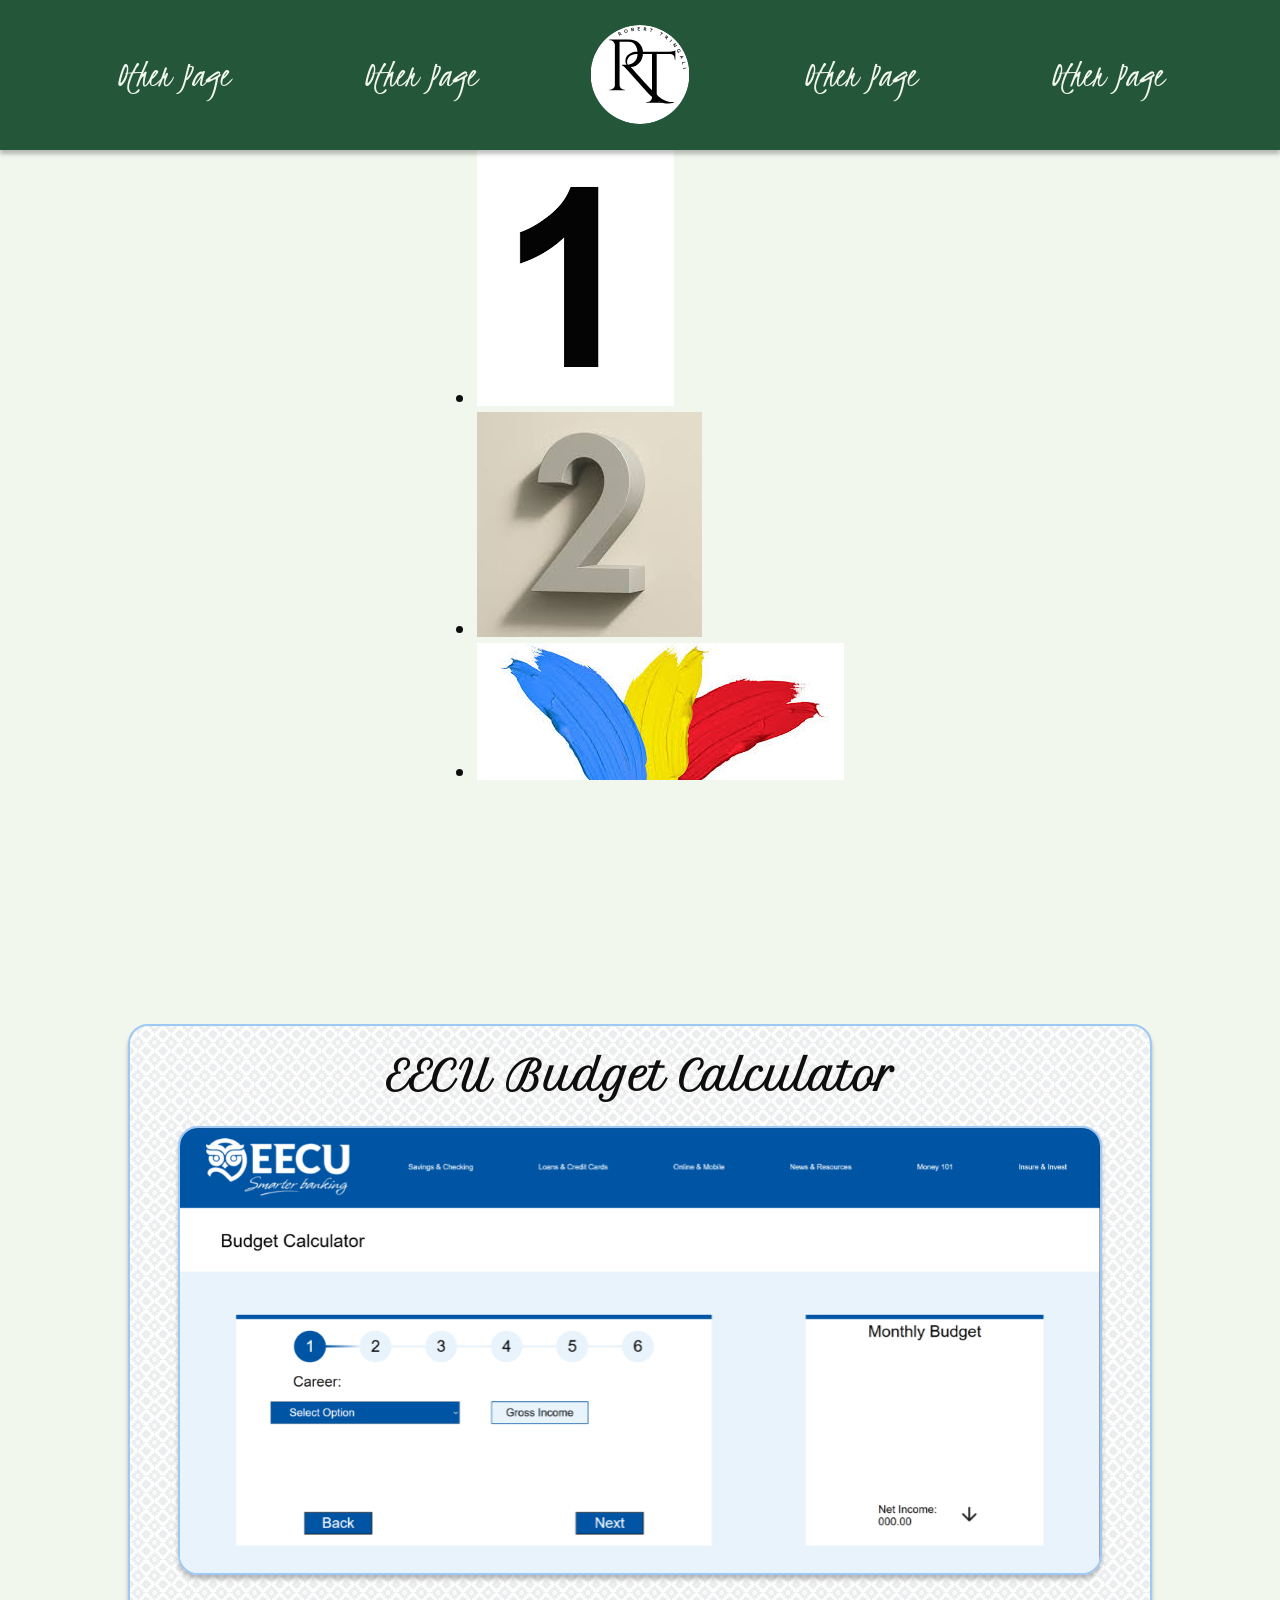
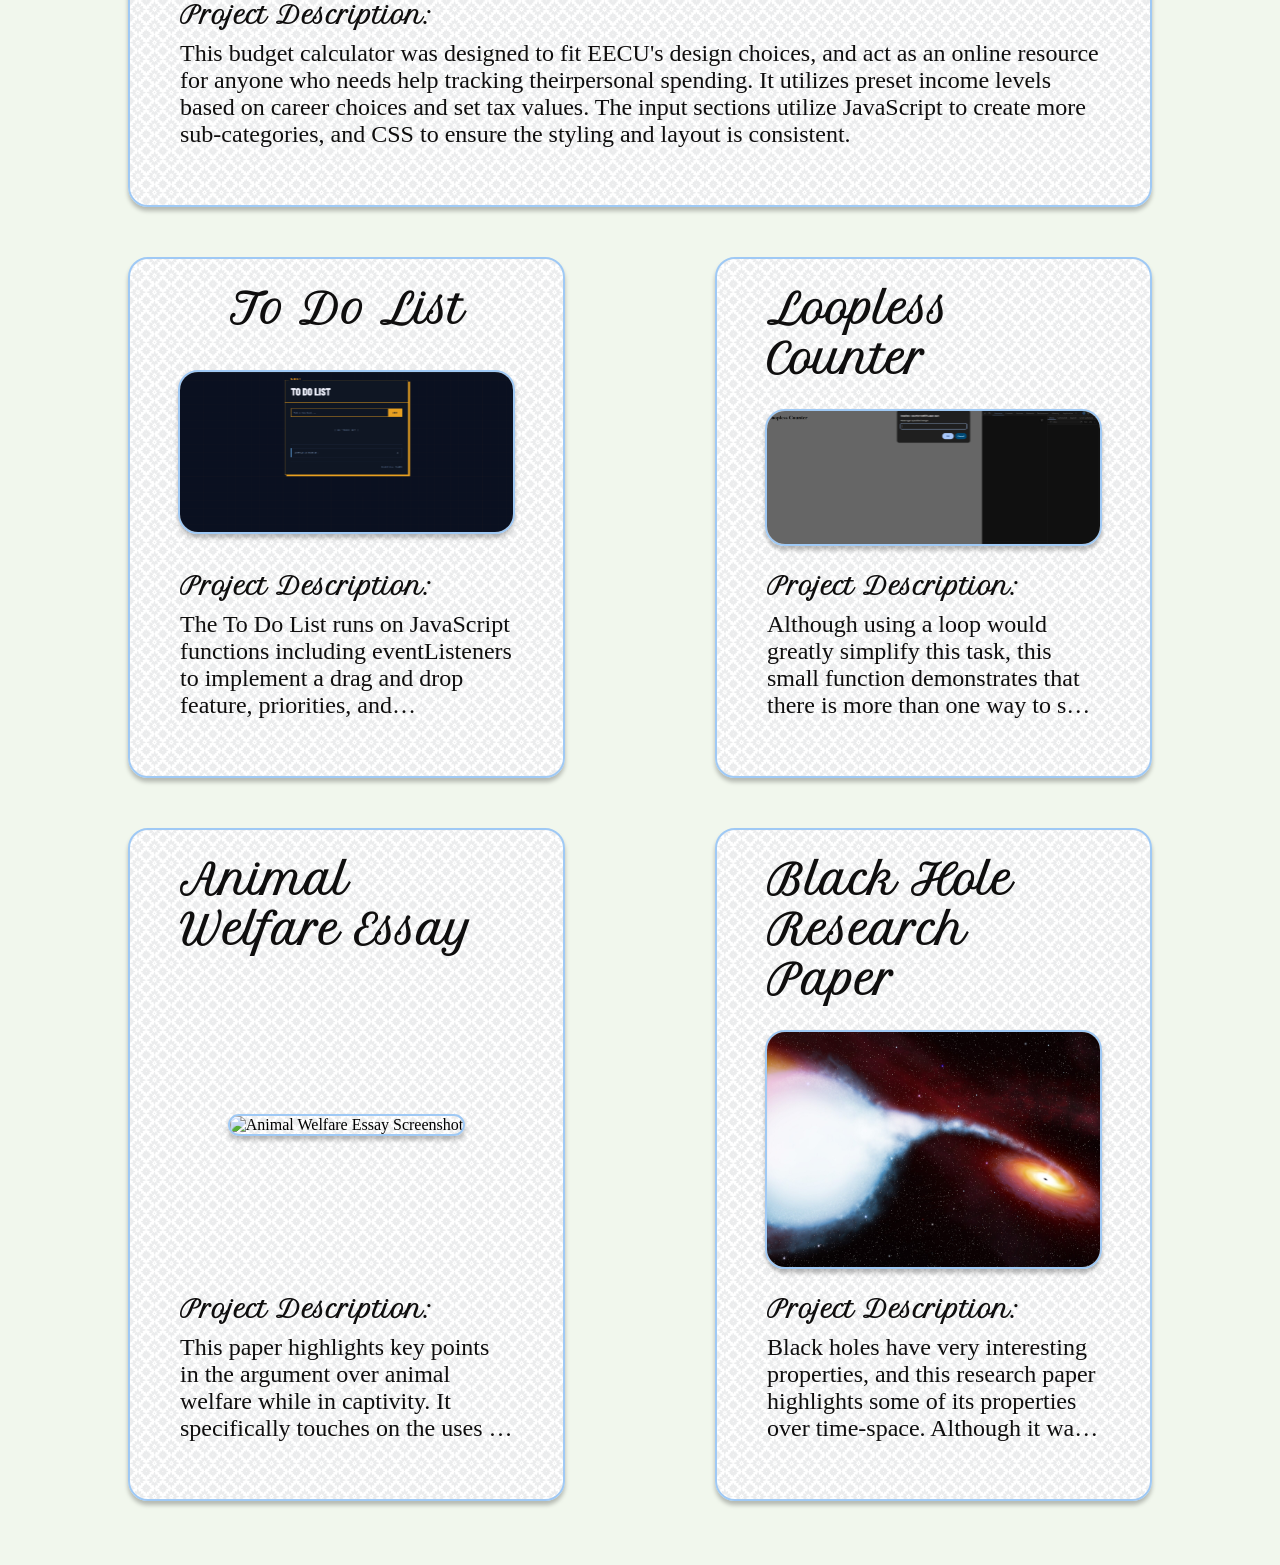
==== index.html @ c86b48a5 "More work on pop-ups" ====
<!DOCTYPE html>
<html lang="en">

<head>
    <meta charset="UTF-8">
    <meta name="viewport" content="width=device-width, initial-scale=1.0">
    <script type="module" src="./script.js"></script>
    <link rel="stylesheet" href="./style.css">
    <title>Robert Tringali</title>
    <link rel="icon" type="image/x-icon" href="./images/Black Circle.svg">
</head>

<body>
    <nav>
        <a href="">Other Page</a>
        <a href="">Other Page</a>
        <section class="logo">
            <img src="./images/Black Circle.svg" alt="Personal Logo">
        </section>
        <a href="">Other Page</a>
        <a href="">Other Page</a>
    </nav>
    <main>
        <section id="carousel">
            <ul>
                <li>
                    <img src="/images/image1.png" alt="Image #1">
                </li>
                <li>
                    <img src="/images/image2.jpg" alt="Image #2">
                </li>
                <li>
                    <img src="/images/image3.jpg" alt="Image #3">
                </li>
            </ul>
        </section>
        <section id="project-cards">
            <section class="project-card" id="card-eecu">
                <h2 class="project-card-header">EECU Budget Calculator</h2>
                <img src="/images/eecu-images/full-page.svg" alt="EECU Budget Calculator Screenshot">
                <section class="project-description">
                    <h3>Project Description:</h3>
                    <p>This budget calculator was designed to fit EECU&apos;s design choices, and act as an online
                        resource for anyone who needs help tracking theirpersonal spending. It utilizes preset income
                        levels based on career choices and set tax values. The input sections utilize JavaScript to
                        create more sub-categories, and CSS to ensure the styling and layout is consistent.</p>
                </section>
            </section>
            <section class="project-card" id="card-to-do">
                <h2 class="project-card-header">To Do List</h2>
                <img src="./images/to-do-list-images/full-page.svg" alt="To Do List Screenshot">
                <section class="project-description">
                    <h3>Project Description:</h3>
                    <p>The To Do List runs on JavaScript functions
                        including eventListeners to implement a drag and drop feature, priorities, and completions. CSS
                        is utilized to give the website a fun look and feel, as well as characterizing the task list.
                    </p>
                </section>
            </section>
            <section class="project-card" id="card-loopless">
                <h2 class="project-card-header">Loopless Counter</h2>
                <img src="./images/loopless-counter-images/full-page.svg" alt="Loopless Counter Screenshot">
                <section class="project-description">
                    <h3>Project Description:</h3>
                    <p>Although using a loop would greatly simplify
                        this task, this small function demonstrates that there is more than one way to skin a cat. It is
                        very important to be able to problem solve in different ways, and have ideas that are uncommon
                        to
                        help innovate greatness.</p>
                </section>
            </section>
            <section class="project-card" id="card-animal">
                <h2 class="project-card-header">Animal Welfare Essay</h2>
                <img src="./images/animal-essay-images/lion.svg" alt="Animal Welfare Essay Screenshot">
                <section class="project-description">
                    <h3>Project Description:</h3>
                    <p>This paper highlights key points in the argument over animal welfare while in captivity. It
                        specifically touches on the uses of programmable sensory systems to make zoo living habitats
                        more humane to live in.
                    </p>
                </section>
            </section>
            <section class="project-card" id="card-black-hole">
                <h2 class="project-card-header">Black Hole Research Paper</h2>
                <img src="./images/black-hole-images/black-hole.svg" alt="Black Hole Research Paper Screenshot">
                <section class="project-description">
                    <h3>Project Description:</h3>
                    <p>Black holes have very interesting properties, and this research paper highlights some of its
                        properties over time-space. Although it was made roughly two years ago, this paper should still
                        accurately convey scientific information.
                    </p>
                </section>
            </section>
        </section>
        <section class="inactive" id="large-card-holder">
            <section class="hidden" id="expanded-card-eecu">
                <h2>EECU Budget Calculator</h2>
                <section class="image-button">
                    <img src="./images/eecu-images/full-page.svg" alt="EECU Budget Calculator Screenshot">
                    <button>More Content</button>
                </section>
                <section class="project-description">
                    <h3>Project Description:</h3>
                    <p>This budget calculator was designed to fit EECU&apos;s design choices, and act as an online
                        resource for anyone who needs help tracking their personal spending. It utilizes preset income
                        levels based on career choices and set tax values. The input sections utilize JavaScript to
                        create more sub-categories, and CSS to ensure the styling and layout is consistent.</p>
                </section>
            </section>
            <section class="hidden" id="expanded-card-to-do">
                <h2>To Do List</h2>
                <section class="image-button">
                    <img src="./images/to-do-list-images/full-page.svg" alt="To Do List Screenshot">
                    <button>More Content</button>
                </section>
                <section class="project-description">
                    <h3>Project Description:</h3>
                    <p>The To Do List runs on JavaScript functions including eventListeners to implement a drag and drop
                        feature, priorities, and completions. CSS is utilized to give the website a fun look and feel,
                        as well as characterizing the task list.</p>
                </section>
            </section>
            <section class="hidden" id="expanded-card-loopless">
                <h2>Loopless Counter</h2>
                <section class="image-button">
                    <img src="./images/loopless-counter-images/full-page.svg" alt="Loopless Counter Screenshot">
                    <button>More Content</button>
                </section>
                <section class="project-description">
                    <h3>Project Description:</h3>
                    <p>Although using a loop would greatly simplify this task, this small function demonstrates that
                        there is more than one way to skin a cat. It is very important to be able to problem solve in
                        different ways, and have ideas that are uncommon to help innovate greatness.</p>
                </section>
            </section>
            <section class="hidden" id="expanded-card-animal">
                <h2>Animal Welfare Essay</h2>
                <section class="image-button">
                    <img src="./images/animal-essay-images/lion.svg" alt="Animal Welfare Essay Screenshot">
                    <button>More Content</button>
                </section>
                <section class="project-description">
                    <h3>Project Description:</h3>
                    <p>This paper highlights key points in the argument over animal welfare while in captivity. It
                        specifically touches on the uses of programmable sensory systems to make zoo living habitats
                        more humane to live in.</p>
                </section>
            </section>
            <section class="hidden" id="expanded-care-black-hole">
                <h2>Black Hole Research Paper</h2>
                <section class="image-button">
                    <img src="./images/black-hole-images/black-hole.svg" alt="Project Screenshot">
                    <button>More Content</button>
                </section>
                <section class="project-description">
                    <h3>Project Description:</h3>
                    <p>Black holes have very interesting properties, and this research paper highlights some of its
                        properties over time-space. Although it was made roughly two years ago, this paper should still
                        accurately convey scientific information.</p>
                </section>
            </section>
        </section>
    </main>
</body>

</html>
---- style.css ----
@import url('https://fonts.googleapis.com/css2?family=Kristi&family=Petit+Formal+Script&family=Rochester&display=swap');

:root {
    --primary-accent: #9FC9F5;
    --primary-dark: #0F0E0E;
    --primary-background: #F1F7ED;
    --secondary-background: #245639;
    --header-font: 'Petit Formal Script', cursive;
    --paragraph-font: 'Rochester', cursive;
    --link-font: 'Kristi', cursive;
}

body {
    margin: 0;
    background: var(--primary-background);
    overscroll-behavior: contain;
}

main {
    display: flex;
    flex-direction: column;
    align-items: center;
}

h1 {
    font-size: 60px;
    font-family: var(--header-font);
    color: var(--primary-dark);
}

h2 {
    font-size: 40px;
    font-family: var(--header-font);
    color: var(--primary-dark);
}

h3 {
    font-size: 24px;
    font-family: var(--header-font);
    color: var(--primary-dark);
}

p {
    display: -webkit-box;
    -webkit-line-clamp: 4;
    -webkit-box-orient: vertical;
    overflow: hidden;
    text-overflow: ellipsis;
    max-height: 155px;
    align-self: stretch;
    text-overflow: ellipsis;
    font-size: 24px;
    font-family: var(--paragraph-font);
    color: var(--primary-dark);
}

li {
    font-size: 24px;
    font-family: var(--paragraph-font);
    color: var(--primary-dark);
}


/* Navigation */
nav {
    position: sticky;
    top: 0;
    background-color: var(--secondary-background);
    box-shadow: 0 4px 4px 0 rgba(0, 0, 0, 0.25);
    display: flex;
    width: calc(100% - padding);
    height: 10%;
    padding: 25px 96px;
    justify-content: space-between;
    align-items: center;
}

nav a {
    color: var(--primaryBackground, #F1F7ED);
    font-family: Kristi;
    font-size: 40px;
    margin: 10px 20px;
    text-decoration: none;
}

nav section {
    width: 100px;
    height: 100px;
}

nav section img {
    width: 100px;
    height: 100px;
}


/* Carouseling Images*/
#carousel {
    height: 90vh;
}

ul {
    margin: 0;
}


/* Project Cards */
#project-cards {
    display: inline-grid;
    height: fit-content;
    margin: 5% 10%;
    row-gap: 50px;
    column-gap: 150px;
    grid-template-rows: fit-content(100%) fit-content(100%) minmax(0, 1fr);
    grid-template-columns: repeat(2, fit-content(100%));
    grid-template-areas: "eecu eecu"
        "todo loopless"
        "animal blackhole";
}

#card-eecu {
    grid-area: eecu;
}

#card-to-do {
    grid-area: todo;
}

#card-loopless {
    grid-area: loopless;
}

#card-animal {
    grid-area: animal;
}

#card-black-hole {
    grid-area: blackhole;
}

.project-card {
    display: flex;
    height: auto;
    min-width: 35%;
    max-width: 100%;
    padding: 25px 50px;
    gap: 25px;
    flex-direction: column;
    justify-content: space-between;
    align-items: center;
    justify-self: center;
    border-radius: 20px;
    border: 2px solid var(--primaryAccent, #9FC9F5);
    background: url(./images/bg-design.png) 0px 0px/200px 200px repeat;
    box-shadow: 0 4px 4px 0 rgba(0, 0, 0, 0.25);

    & h2 {
        margin: 0;
    }

    & img {
        height: auto;
        width: auto;
        max-width: 100%;
        box-shadow: 0 4px 4px 0 rgba(0, 0, 0, 0.25);
        border-radius: 20px;
        border: 2px solid var(--primaryAccent, #9FC9F5);
    }
}

.project-description {
    height: 180px;
    display: flex;
    flex-direction: column;
    justify-content: flex-start;
    align-items: flex-start;
    gap: 10px;
    align-self: start;
    justify-self: start;
}

.project-description * {
    margin: 0;
}


/* Project Template Page */
.project-template {
    display: flex;
    width: 75%;
    padding: 2% 5%;
    height: fit-content;
    margin-top: 100px;
    flex-direction: column;
    align-items: center;
    gap: 40px;
    border-radius: 20px;
    border: 2px solid var(--primary-accent);
    background: url(/images/bg-design.png) 0% 0% / 200px 200px repeat;
}

[class^="project-template-content"] {
    display: grid;
    justify-content: center;
    width: 90%;
    height: fit-content;
    row-gap: 50px;
    column-gap: 50px;
    flex-shrink: 0;
}

.project-template-content-code {
    grid-template-rows: repeat(4, auto);
    grid-template-columns: repeat(2, 1fr);
    grid-template-areas: "word1 image1"
        "image2 word2"
        "word3 image3"
        "image4 word4";
}

.project-template-content-essay {
    grid-template-rows: repeat(3, auto);
    grid-template-columns: repeat(2, 1fr);
    grid-template-areas: "word1 image1"
        "image2 word2"
        "word3 image3";
}

#word1 {
    grid-area: word1;
}

#word2 {
    grid-area: word2;
}

#word3 {
    grid-area: word3;
}

#word4 {
    grid-area: word4;
}

#image1 {
    grid-area: image1;
    background: url(./images/fall.svg);
    background-repeat: no-repeat;
    background-size: cover;
}

#image2 {
    grid-area: image2;
    background: url(./images/snow.svg);
    background-repeat: no-repeat;
    background-size: cover;
}

#image3 {
    grid-area: image3;
    background: url(./images/strange.svg);
    background-repeat: no-repeat;
    background-size: cover;
}

#image4 {
    grid-area: image4;
    background: url(./images/mountain.svg);
    background-repeat: no-repeat;
    background-size: cover;
}

.project-template-info {
    width: 100%;
}

.project-template-description-containter {
    display: flex;
    flex-direction: column;
    justify-content: flex-start;
    align-items: flex-start;
    gap: 10px;
    align-self: start;
    justify-self: start;
}

.project-template-description-containter * {
    margin: 0;
}

.project-template-header {
    display: flex;
    flex-direction: column;
    align-items: center;
    width: 75%;
}

.project-template-header a {
    font-family: var(--link-font);
    font-size: 40px;
    color: var(--primary-dark);
}


/* Dialog Cards (Project Card Pop-Ups) */
body:has(section.shown) {
    overflow-y: ;
}

.shown {
    display: flex;
    width: 85%;
    height: 90vh;
    min-width: 500px;
    max-width: 1250px;
    max-height: 924px;
    padding: 25px 100px;
    flex-direction: column;
    justify-content: space-between;
    align-items: center;
    border-radius: 20px;
    border: 2px solid var(--primary-accent);
    background: url(/images/bg-design.png) 0% 0% / 200px 200px repeat;
    box-shadow: 0 4px 40px 0 rgba(0, 0, 0, 0.50);
}

.hidden {
    display: none;
}

.large-card-holder {
    position: fixed;
    top: 50%;
    left: 50%;
    transform: translate(-50%, -50%);
    width: 100vw;
    height: 100vh;
    background-color: #00000020;
    display: flex;
    align-items: center;
    justify-content: center;
}

.inactive {
    display: none;
}
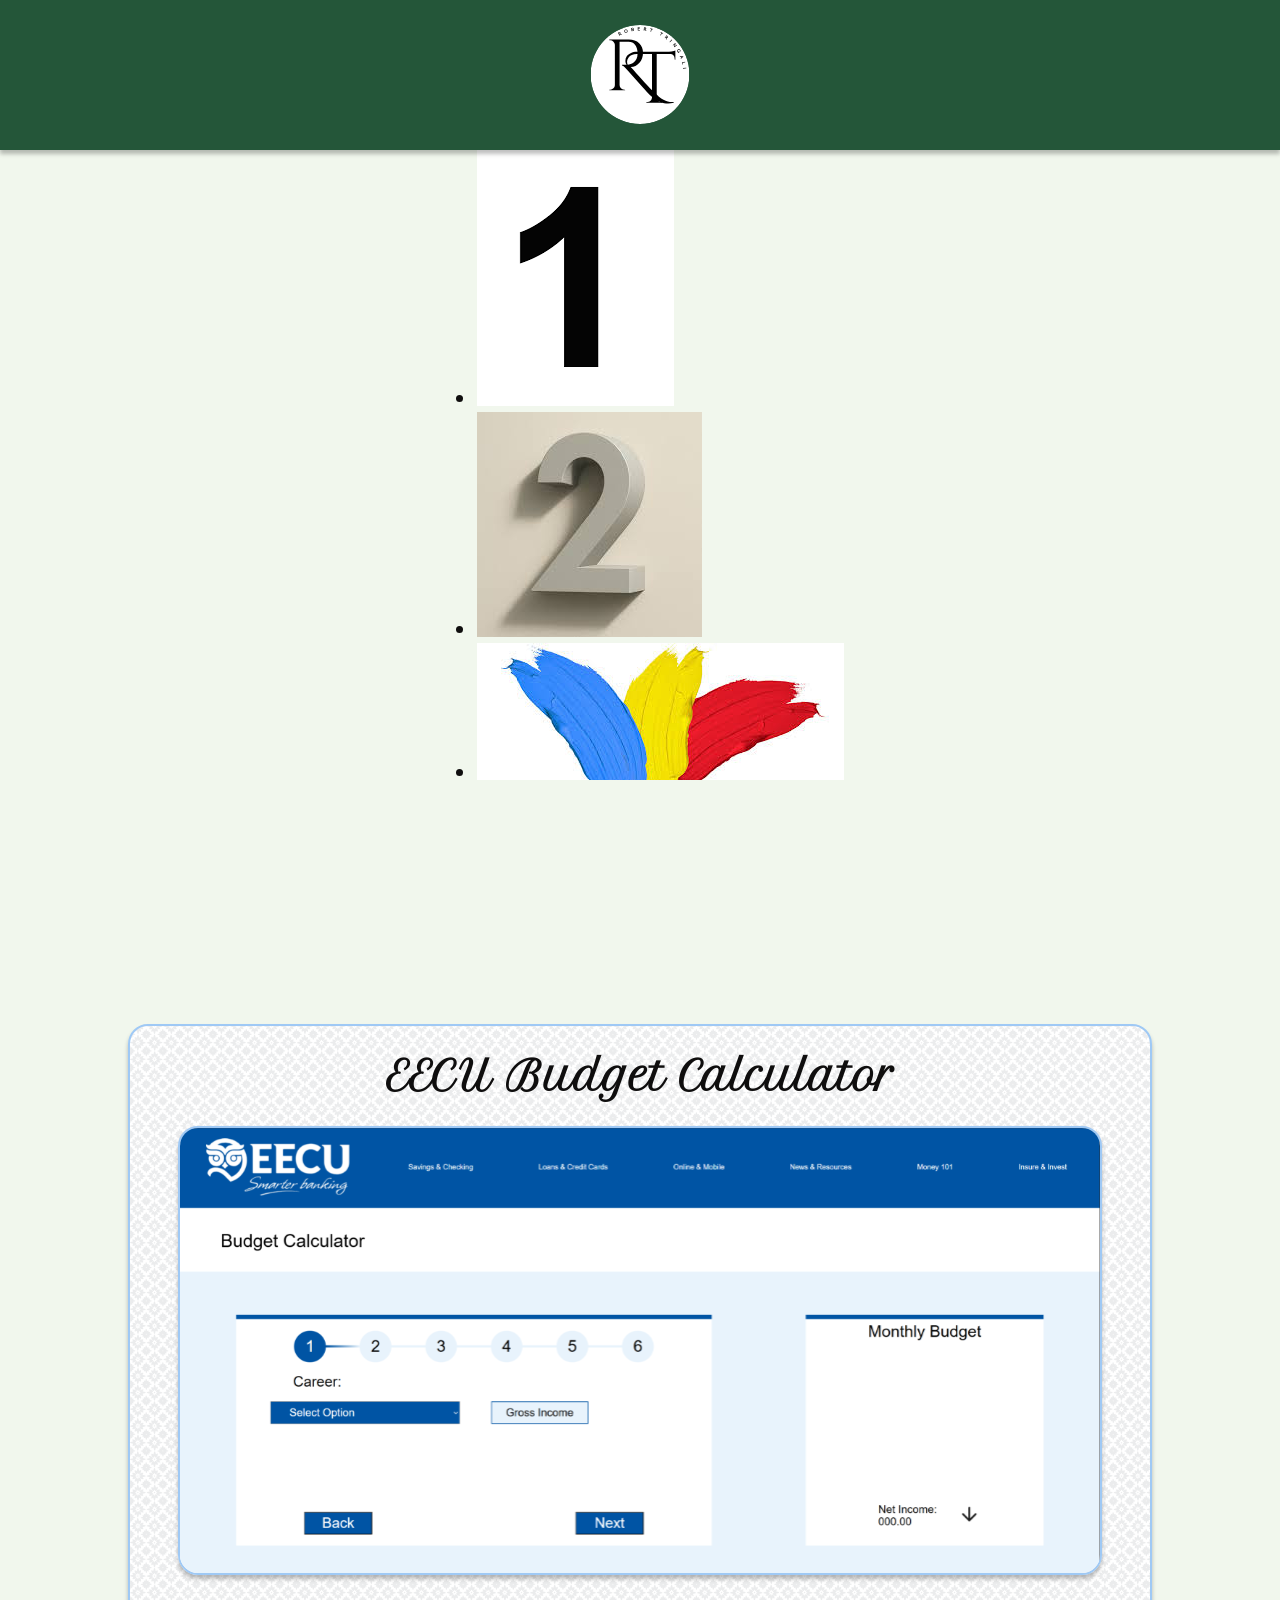
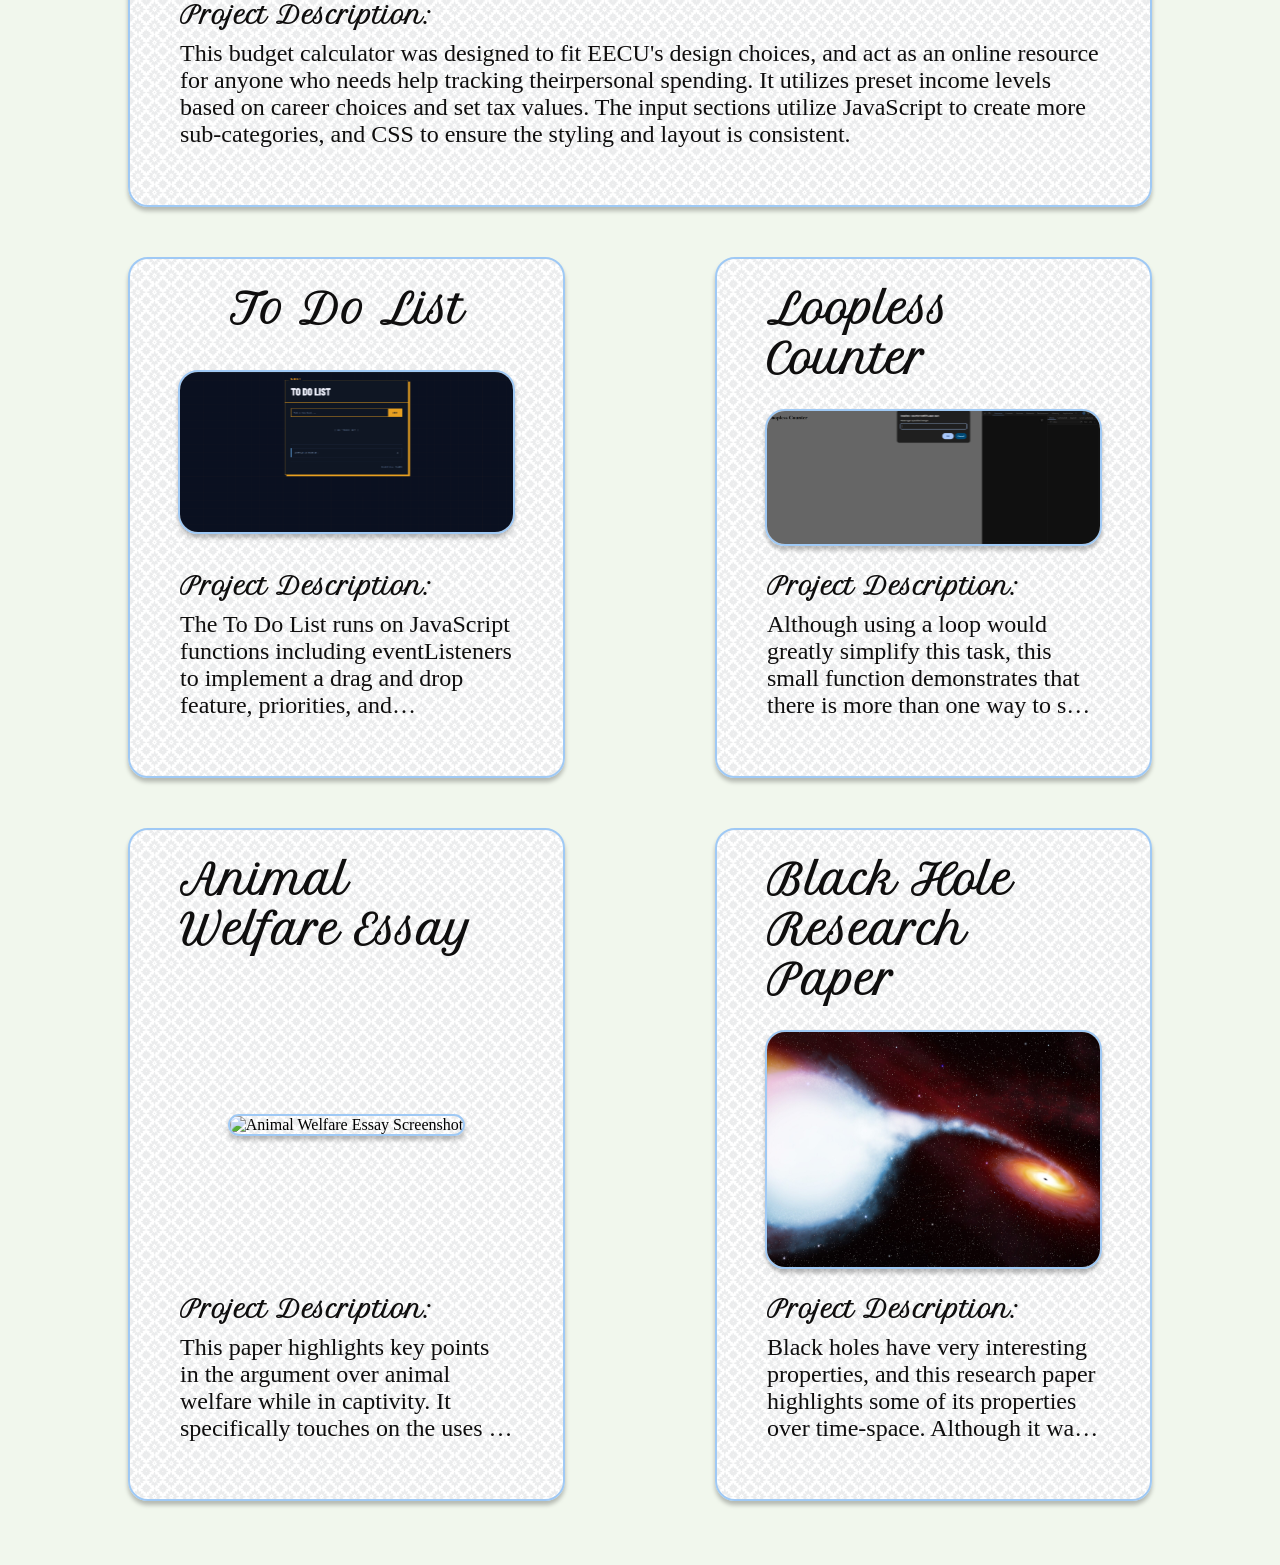
==== commit d8d21afb: "Work on nav bar and hyperlinks" ====
--- a/index.html
+++ b/index.html
@@ -7,18 +7,14 @@
     <script type="module" src="./script.js"></script>
     <link rel="stylesheet" href="./style.css">
     <title>Robert Tringali</title>
-    <link rel="icon" type="image/x-icon" href="./images/Black Circle.svg">
+    <link rel="icon" type="image/x-icon" href="./images/logo.svg">
 </head>
 
 <body>
     <nav>
-        <a href="">Other Page</a>
-        <a href="">Other Page</a>
         <section class="logo">
-            <img src="./images/Black Circle.svg" alt="Personal Logo">
+            <a href="./index.html"></a>
         </section>
-        <a href="">Other Page</a>
-        <a href="">Other Page</a>
     </nav>
     <main>
         <section id="carousel">
@@ -65,8 +61,7 @@
                     <p>Although using a loop would greatly simplify
                         this task, this small function demonstrates that there is more than one way to skin a cat. It is
                         very important to be able to problem solve in different ways, and have ideas that are uncommon
-                        to
-                        help innovate greatness.</p>
+                        to help innovate greatness.</p>
                 </section>
             </section>
             <section class="project-card" id="card-animal">
@@ -76,8 +71,7 @@
                     <h3>Project Description:</h3>
                     <p>This paper highlights key points in the argument over animal welfare while in captivity. It
                         specifically touches on the uses of programmable sensory systems to make zoo living habitats
-                        more humane to live in.
-                    </p>
+                        more humane to live in.</p>
                 </section>
             </section>
             <section class="project-card" id="card-black-hole">
@@ -87,17 +81,16 @@
                     <h3>Project Description:</h3>
                     <p>Black holes have very interesting properties, and this research paper highlights some of its
                         properties over time-space. Although it was made roughly two years ago, this paper should still
-                        accurately convey scientific information.
-                    </p>
+                        accurately convey scientific information.</p>
                 </section>
             </section>
         </section>
         <section class="inactive" id="large-card-holder">
-            <section class="hidden" id="expanded-card-eecu">
+            <section class="project-card hidden" id="expanded-card-eecu">
                 <h2>EECU Budget Calculator</h2>
                 <section class="image-button">
                     <img src="./images/eecu-images/full-page.svg" alt="EECU Budget Calculator Screenshot">
-                    <button>More Content</button>
+                    <a href="./project-eecu-web.html" class="project-hyplink">More Content</a>
                 </section>
                 <section class="project-description">
                     <h3>Project Description:</h3>
@@ -107,11 +100,11 @@
                         create more sub-categories, and CSS to ensure the styling and layout is consistent.</p>
                 </section>
             </section>
-            <section class="hidden" id="expanded-card-to-do">
+            <section class="project-card hidden" id="expanded-card-to-do">
                 <h2>To Do List</h2>
                 <section class="image-button">
                     <img src="./images/to-do-list-images/full-page.svg" alt="To Do List Screenshot">
-                    <button>More Content</button>
+                    <a href="./project-to-do-list-web.html" class="project-hyplink">More Content</a>
                 </section>
                 <section class="project-description">
                     <h3>Project Description:</h3>
@@ -120,11 +113,11 @@
                         as well as characterizing the task list.</p>
                 </section>
             </section>
-            <section class="hidden" id="expanded-card-loopless">
+            <section class="project-card hidden" id="expanded-card-loopless">
                 <h2>Loopless Counter</h2>
                 <section class="image-button">
                     <img src="./images/loopless-counter-images/full-page.svg" alt="Loopless Counter Screenshot">
-                    <button>More Content</button>
+                    <a href="./project-loopless-counter-web.html" class="project-hyplink">More Content</a>
                 </section>
                 <section class="project-description">
                     <h3>Project Description:</h3>
@@ -133,11 +126,11 @@
                         different ways, and have ideas that are uncommon to help innovate greatness.</p>
                 </section>
             </section>
-            <section class="hidden" id="expanded-card-animal">
+            <section class="project-card hidden" id="expanded-card-animal">
                 <h2>Animal Welfare Essay</h2>
                 <section class="image-button">
                     <img src="./images/animal-essay-images/lion.svg" alt="Animal Welfare Essay Screenshot">
-                    <button>More Content</button>
+                    <a href="./project-animal-essay.html" class="project-hyplink">More Content</a>
                 </section>
                 <section class="project-description">
                     <h3>Project Description:</h3>
@@ -146,11 +139,11 @@
                         more humane to live in.</p>
                 </section>
             </section>
-            <section class="hidden" id="expanded-care-black-hole">
+            <section class="project-card hidden" id="expanded-card-black-hole">
                 <h2>Black Hole Research Paper</h2>
                 <section class="image-button">
                     <img src="./images/black-hole-images/black-hole.svg" alt="Project Screenshot">
-                    <button>More Content</button>
+                    <a href="./project-black-hole-essay.html" class="project-hyplink">More Content</a>
                 </section>
                 <section class="project-description">
                     <h3>Project Description:</h3>
--- a/style.css
+++ b/style.css
@@ -14,6 +14,7 @@
     margin: 0;
     background: var(--primary-background);
     overscroll-behavior: contain;
+    scrollbar-gutter: stable both-edges;
 }
 
 main {
@@ -67,13 +68,26 @@
     top: 0;
     background-color: var(--secondary-background);
     box-shadow: 0 4px 4px 0 rgba(0, 0, 0, 0.25);
-    display: flex;
-    width: calc(100% - padding);
-    height: 10%;
-    padding: 25px 96px;
-    justify-content: space-between;
-    align-items: center;
-}
+    padding: 25px 0px;
+    display: flex;
+    justify-content: center;
+    align-items: center;
+}
+
+/* nav::after {
+    display: inline-block;
+    position: relative;
+    top: 50px;
+    content: "";
+    height: 100px;
+    width: 100px;
+    background-image: url(./images/logo.svg);
+    background-size: 100%;
+    background-repeat: no-repeat;
+    background-position: center;
+    border-color: #245639;
+    border-width: 10px;
+} */
 
 nav a {
     color: var(--primaryBackground, #F1F7ED);
@@ -103,6 +117,14 @@
     margin: 0;
 }
 
+/* Navigation */
+
+.logo {
+    background-image: url(./images/logo.svg);
+    background-size: contain;
+    background-repeat: no-repeat;
+    background-position: center;
+}
 
 /* Project Cards */
 #project-cards {
@@ -162,6 +184,7 @@
         height: auto;
         width: auto;
         max-width: 100%;
+        max-height: 70vh;
         box-shadow: 0 4px 4px 0 rgba(0, 0, 0, 0.25);
         border-radius: 20px;
         border: 2px solid var(--primaryAccent, #9FC9F5);
@@ -304,7 +327,8 @@
 
 /* Dialog Cards (Project Card Pop-Ups) */
 body:has(section.shown) {
-    overflow-y: ;
+    overflow-y: scroll;
+
 }
 
 .shown {
@@ -324,11 +348,7 @@
     box-shadow: 0 4px 40px 0 rgba(0, 0, 0, 0.50);
 }
 
-.hidden {
-    display: none;
-}
-
-.large-card-holder {
+#large-card-holder {
     position: fixed;
     top: 50%;
     left: 50%;
@@ -341,6 +361,12 @@
     justify-content: center;
 }
 
-.inactive {
+#large-card-holder.inactive {
     display: none;
-}+}
+
+.hidden {
+    display: none;
+}
+
+
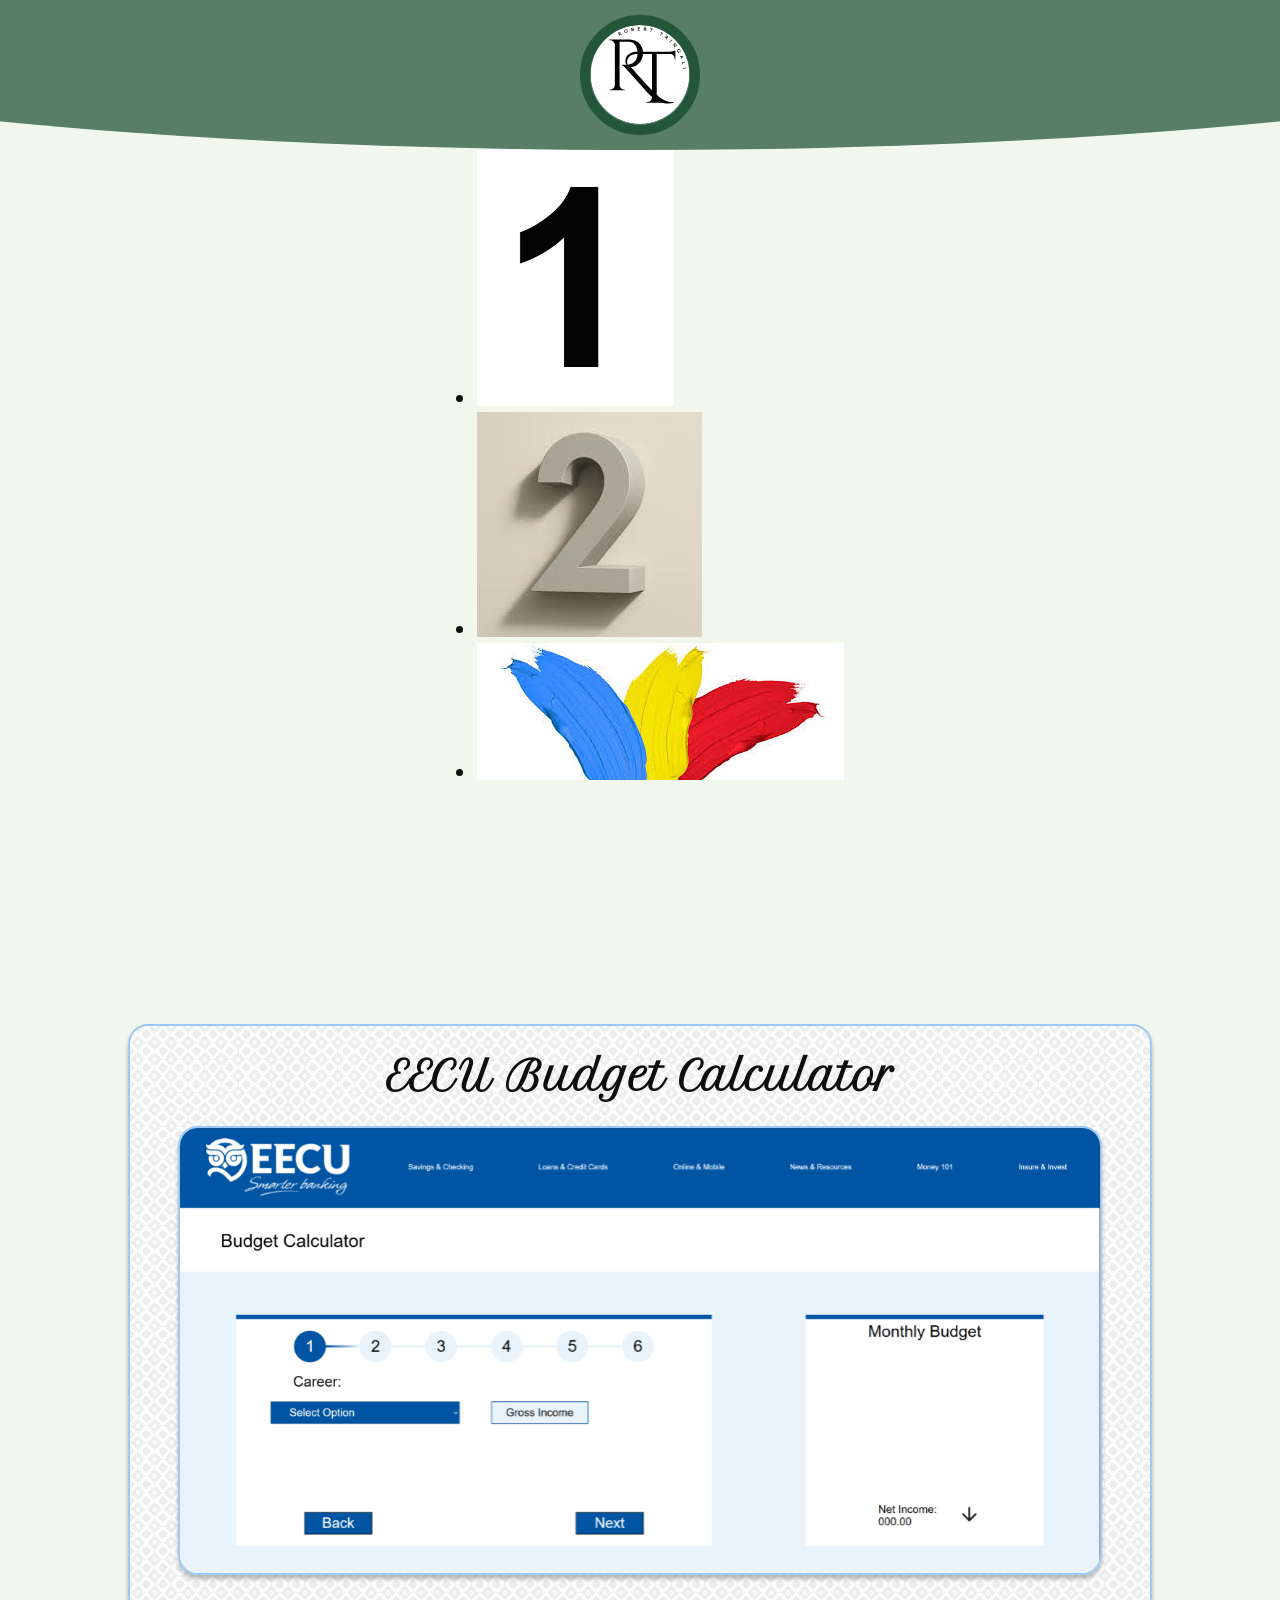
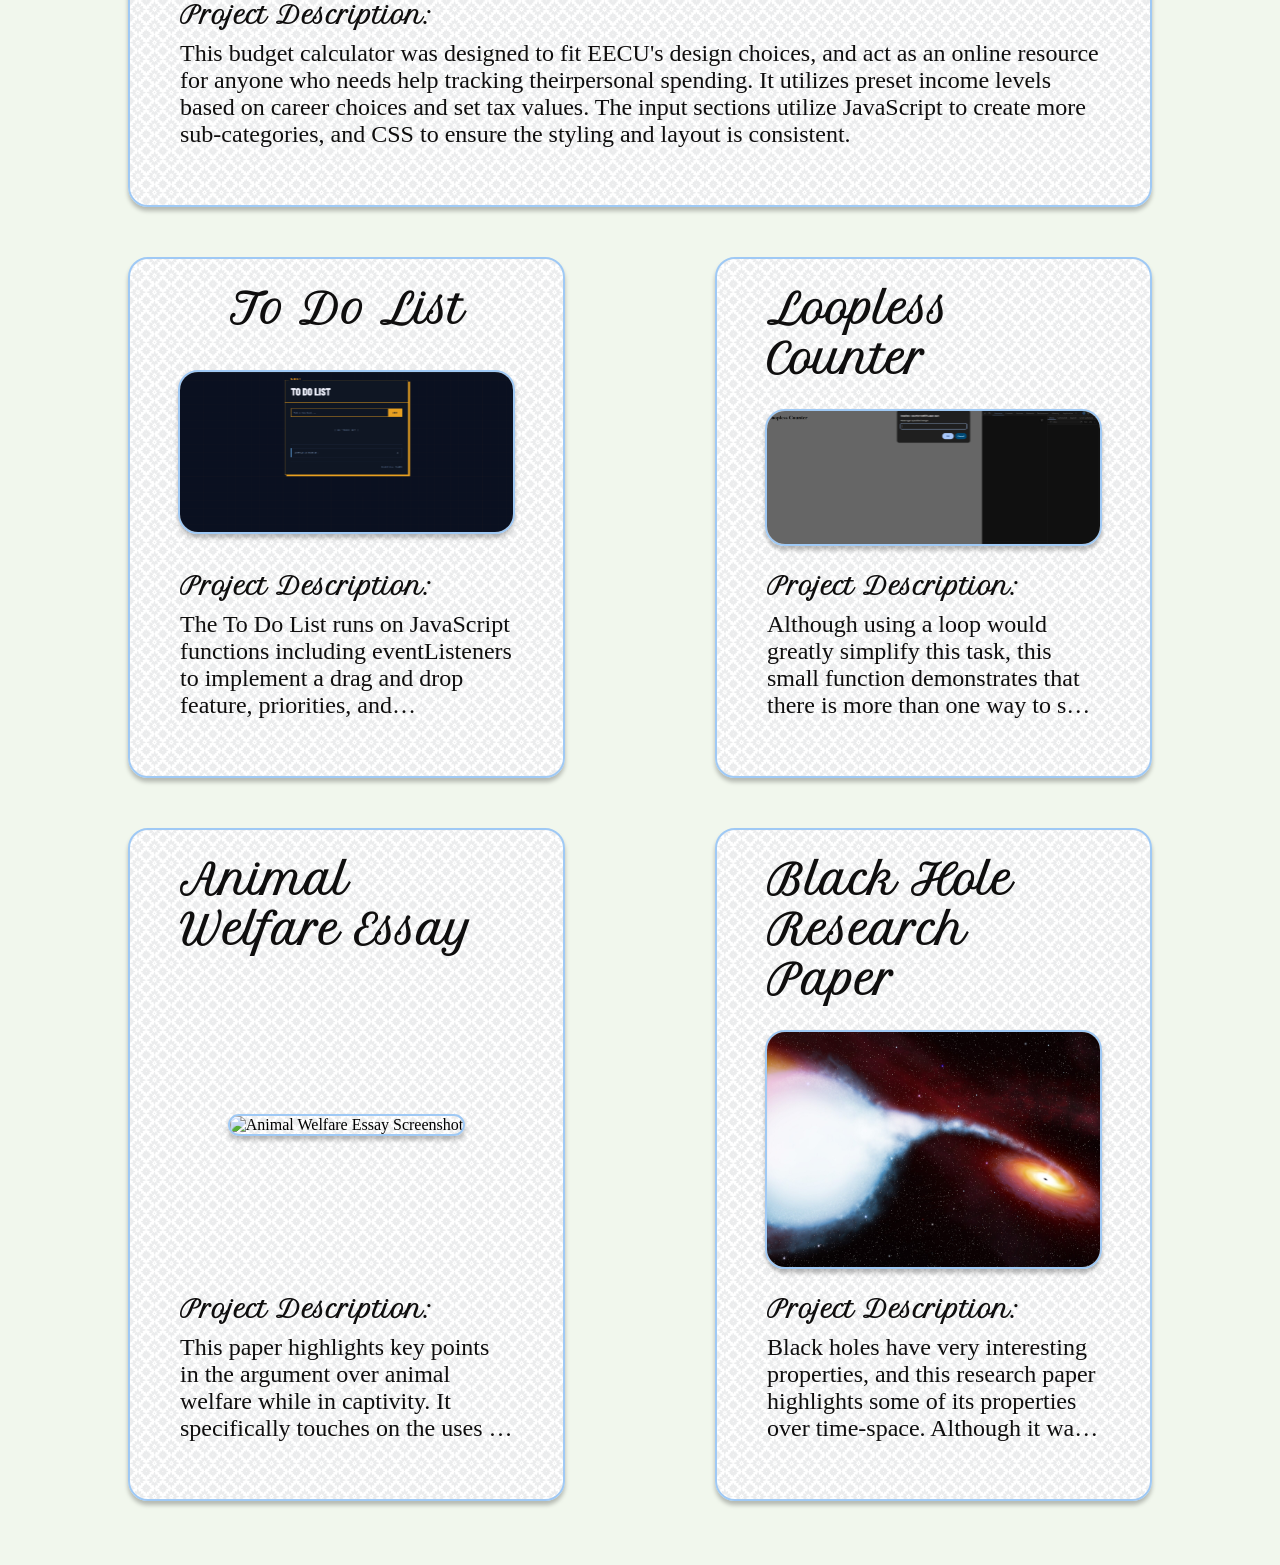
==== commit 79c163dd: "Progress on CSS" ====
--- a/index.html
+++ b/index.html
@@ -11,7 +11,7 @@
 </head>
 
 <body>
-    <nav>
+    <nav class="rounded-edge">
         <section class="logo">
             <a href="./index.html"></a>
         </section>
@@ -33,7 +33,7 @@
         <section id="project-cards">
             <section class="project-card" id="card-eecu">
                 <h2 class="project-card-header">EECU Budget Calculator</h2>
-                <img src="/images/eecu-images/full-page.svg" alt="EECU Budget Calculator Screenshot">
+                <img src="/images/eecu-images/full-page.svg" alt="EECU Budget Calculator Screenshot" class="project-images">
                 <section class="project-description">
                     <h3>Project Description:</h3>
                     <p>This budget calculator was designed to fit EECU&apos;s design choices, and act as an online
@@ -44,7 +44,7 @@
             </section>
             <section class="project-card" id="card-to-do">
                 <h2 class="project-card-header">To Do List</h2>
-                <img src="./images/to-do-list-images/full-page.svg" alt="To Do List Screenshot">
+                <img src="./images/to-do-list-images/full-page.svg" alt="To Do List Screenshot" class="project-images">
                 <section class="project-description">
                     <h3>Project Description:</h3>
                     <p>The To Do List runs on JavaScript functions
@@ -55,7 +55,7 @@
             </section>
             <section class="project-card" id="card-loopless">
                 <h2 class="project-card-header">Loopless Counter</h2>
-                <img src="./images/loopless-counter-images/full-page.svg" alt="Loopless Counter Screenshot">
+                <img src="./images/loopless-counter-images/full-page.svg" alt="Loopless Counter Screenshot" class="project-images">
                 <section class="project-description">
                     <h3>Project Description:</h3>
                     <p>Although using a loop would greatly simplify
@@ -66,7 +66,7 @@
             </section>
             <section class="project-card" id="card-animal">
                 <h2 class="project-card-header">Animal Welfare Essay</h2>
-                <img src="./images/animal-essay-images/lion.svg" alt="Animal Welfare Essay Screenshot">
+                <img src="./images/animal-essay-images/lion.svg" alt="Animal Welfare Essay Screenshot" class="project-images">
                 <section class="project-description">
                     <h3>Project Description:</h3>
                     <p>This paper highlights key points in the argument over animal welfare while in captivity. It
@@ -76,7 +76,7 @@
             </section>
             <section class="project-card" id="card-black-hole">
                 <h2 class="project-card-header">Black Hole Research Paper</h2>
-                <img src="./images/black-hole-images/black-hole.svg" alt="Black Hole Research Paper Screenshot">
+                <img src="./images/black-hole-images/black-hole.svg" alt="Black Hole Research Paper Screenshot" class="project-images">
                 <section class="project-description">
                     <h3>Project Description:</h3>
                     <p>Black holes have very interesting properties, and this research paper highlights some of its
@@ -89,7 +89,7 @@
             <section class="project-card hidden" id="expanded-card-eecu">
                 <h2>EECU Budget Calculator</h2>
                 <section class="image-button">
-                    <img src="./images/eecu-images/full-page.svg" alt="EECU Budget Calculator Screenshot">
+                    <img src="./images/eecu-images/full-page.svg" alt="EECU Budget Calculator Screenshot" class="project-images">
                     <a href="./project-eecu-web.html" class="project-hyplink">More Content</a>
                 </section>
                 <section class="project-description">
@@ -103,7 +103,7 @@
             <section class="project-card hidden" id="expanded-card-to-do">
                 <h2>To Do List</h2>
                 <section class="image-button">
-                    <img src="./images/to-do-list-images/full-page.svg" alt="To Do List Screenshot">
+                    <img src="./images/to-do-list-images/full-page.svg" alt="To Do List Screenshot" class="project-images">
                     <a href="./project-to-do-list-web.html" class="project-hyplink">More Content</a>
                 </section>
                 <section class="project-description">
@@ -116,7 +116,7 @@
             <section class="project-card hidden" id="expanded-card-loopless">
                 <h2>Loopless Counter</h2>
                 <section class="image-button">
-                    <img src="./images/loopless-counter-images/full-page.svg" alt="Loopless Counter Screenshot">
+                    <img src="./images/loopless-counter-images/full-page.svg" alt="Loopless Counter Screenshot" class="project-images">
                     <a href="./project-loopless-counter-web.html" class="project-hyplink">More Content</a>
                 </section>
                 <section class="project-description">
@@ -129,7 +129,7 @@
             <section class="project-card hidden" id="expanded-card-animal">
                 <h2>Animal Welfare Essay</h2>
                 <section class="image-button">
-                    <img src="./images/animal-essay-images/lion.svg" alt="Animal Welfare Essay Screenshot">
+                    <img src="./images/animal-essay-images/lion.svg" alt="Animal Welfare Essay Screenshot" class="project-images">
                     <a href="./project-animal-essay.html" class="project-hyplink">More Content</a>
                 </section>
                 <section class="project-description">
@@ -142,7 +142,7 @@
             <section class="project-card hidden" id="expanded-card-black-hole">
                 <h2>Black Hole Research Paper</h2>
                 <section class="image-button">
-                    <img src="./images/black-hole-images/black-hole.svg" alt="Project Screenshot">
+                    <img src="./images/black-hole-images/black-hole.svg" alt="Project Screenshot" class="project-images">
                     <a href="./project-black-hole-essay.html" class="project-hyplink">More Content</a>
                 </section>
                 <section class="project-description">
--- a/style.css
+++ b/style.css
@@ -4,7 +4,7 @@
     --primary-accent: #9FC9F5;
     --primary-dark: #0F0E0E;
     --primary-background: #F1F7ED;
-    --secondary-background: #245639;
+    --secondary-background: 36, 86, 57;
     --header-font: 'Petit Formal Script', cursive;
     --paragraph-font: 'Rochester', cursive;
     --link-font: 'Kristi', cursive;
@@ -66,45 +66,12 @@
 nav {
     position: sticky;
     top: 0;
-    background-color: var(--secondary-background);
-    box-shadow: 0 4px 4px 0 rgba(0, 0, 0, 0.25);
+    background-color: rgba(var(--secondary-background), .5);
     padding: 25px 0px;
     display: flex;
     justify-content: center;
     align-items: center;
-}
-
-/* nav::after {
-    display: inline-block;
-    position: relative;
-    top: 50px;
-    content: "";
-    height: 100px;
-    width: 100px;
-    background-image: url(./images/logo.svg);
-    background-size: 100%;
-    background-repeat: no-repeat;
-    background-position: center;
-    border-color: #245639;
-    border-width: 10px;
-} */
-
-nav a {
-    color: var(--primaryBackground, #F1F7ED);
-    font-family: Kristi;
-    font-size: 40px;
-    margin: 10px 20px;
-    text-decoration: none;
-}
-
-nav section {
-    width: 100px;
-    height: 100px;
-}
-
-nav section img {
-    width: 100px;
-    height: 100px;
+    width: 100%;
 }
 
 
@@ -119,11 +86,33 @@
 
 /* Navigation */
 
+.rounded-edge {
+    height: 100px;
+    aspect-ratio: 3/2;
+    /* update the 85% to control the curvature
+       you can also update the 50% to control the position
+    */
+    clip-path: ellipse(85% 100% at 50% 0);
+    background: rgba(var(--secondary-background), .75);
+}
+
 .logo {
+    width: 100px;
+    height: 100px;
     background-image: url(./images/logo.svg);
     background-size: contain;
     background-repeat: no-repeat;
     background-position: center;
+    border-radius: 100px;
+    outline: 10px solid rgb(var(--secondary-background));
+    box-shadow: 0 4px 4px 0 rgba(0, 0, 0, 0.25);
+
+    & a {
+        display: block;
+        margin: 0;
+        width: 100%;
+        height: 100%;
+    }
 }
 
 /* Project Cards */
@@ -184,10 +173,7 @@
         height: auto;
         width: auto;
         max-width: 100%;
-        max-height: 70vh;
-        box-shadow: 0 4px 4px 0 rgba(0, 0, 0, 0.25);
-        border-radius: 20px;
-        border: 2px solid var(--primaryAccent, #9FC9F5);
+        max-height: 50vh;
     }
 }
 
@@ -214,6 +200,7 @@
     padding: 2% 5%;
     height: fit-content;
     margin-top: 100px;
+    margin-bottom: 50px;
     flex-direction: column;
     align-items: center;
     gap: 40px;
@@ -225,12 +212,23 @@
 [class^="project-template-content"] {
     display: grid;
     justify-content: center;
+    justify-items: center;
+    align-items: center;
     width: 90%;
     height: fit-content;
     row-gap: 50px;
     column-gap: 50px;
     flex-shrink: 0;
 }
+
+.project-images {
+    width: 100%;
+    height: fit-content;
+    box-shadow: 0 4px 4px 0 rgba(0, 0, 0, 0.25);
+    border-radius: 20px;
+    border: 2px solid var(--primaryAccent, #9FC9F5);
+}
+
 
 .project-template-content-code {
     grid-template-rows: repeat(4, auto);
@@ -265,34 +263,6 @@
     grid-area: word4;
 }
 
-#image1 {
-    grid-area: image1;
-    background: url(./images/fall.svg);
-    background-repeat: no-repeat;
-    background-size: cover;
-}
-
-#image2 {
-    grid-area: image2;
-    background: url(./images/snow.svg);
-    background-repeat: no-repeat;
-    background-size: cover;
-}
-
-#image3 {
-    grid-area: image3;
-    background: url(./images/strange.svg);
-    background-repeat: no-repeat;
-    background-size: cover;
-}
-
-#image4 {
-    grid-area: image4;
-    background: url(./images/mountain.svg);
-    background-repeat: no-repeat;
-    background-size: cover;
-}
-
 .project-template-info {
     width: 100%;
 }
@@ -327,7 +297,7 @@
 
 /* Dialog Cards (Project Card Pop-Ups) */
 body:has(section.shown) {
-    overflow-y: scroll;
+    overflow-y: hidden  ;
 
 }
 
@@ -369,4 +339,33 @@
     display: none;
 }
 
-
+.image-button {
+    display: flex;
+    flex-direction: column;
+    align-items: center;
+    gap: 25px;
+}
+
+.project-hyplink {
+    display: flex;
+    padding: 25px;
+    justify-content: center;
+    align-items: center;
+    text-decoration: none;
+    color: var(--primary-dark);
+    font-family: var(--paragraph-font);
+    font-size: 32px;
+    border-radius: 10px;
+    background: url(./images/button-states/inactive.svg) 100% / cover repeat;
+    box-shadow: 0 4px 10px 0 rgba(0, 0, 0, 0.50);
+}
+
+.project-hyplink:hover {
+    color: var(--primary-background);
+    background: url(./images/button-states/hover.svg) 100% / cover repeat;
+}
+
+.project-hyplink:active {
+    color: var(--primary-background);
+    background: url(./images/button-states/active.svg) 100% / cover repeat;
+}
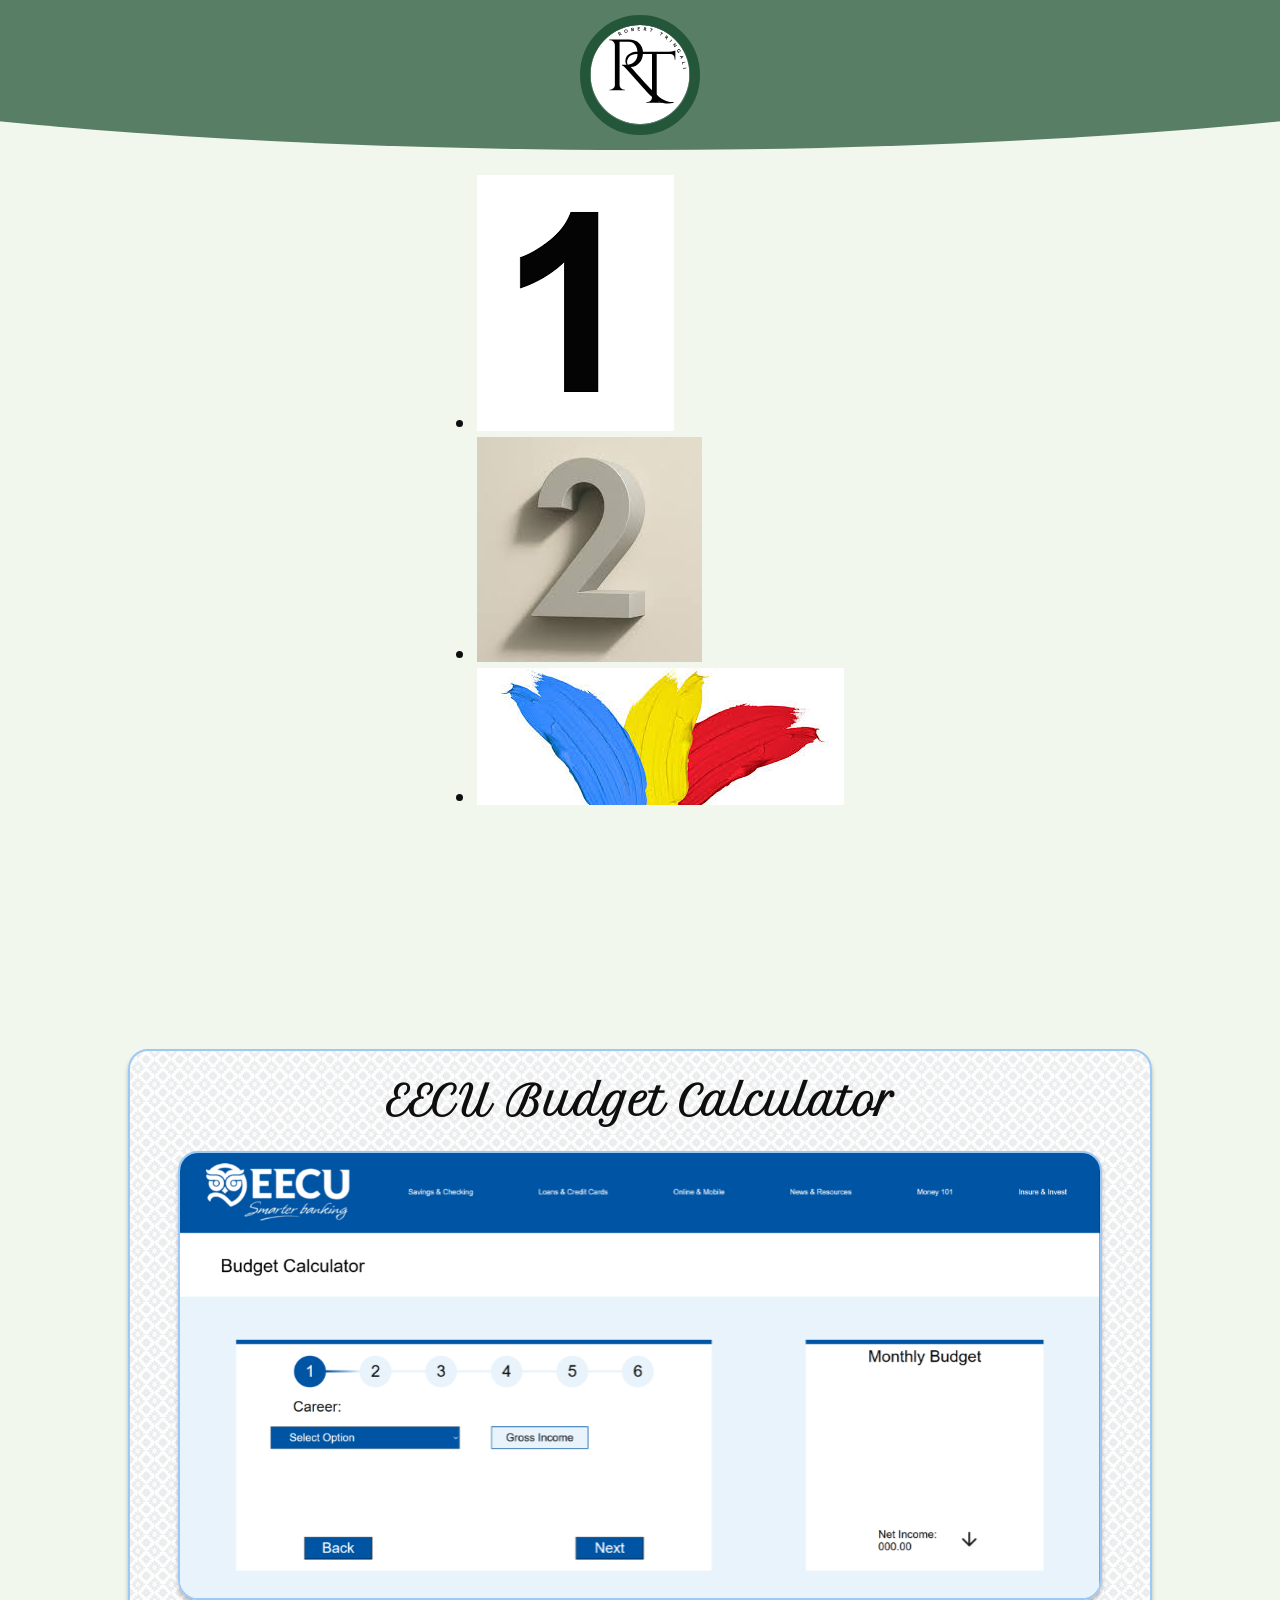
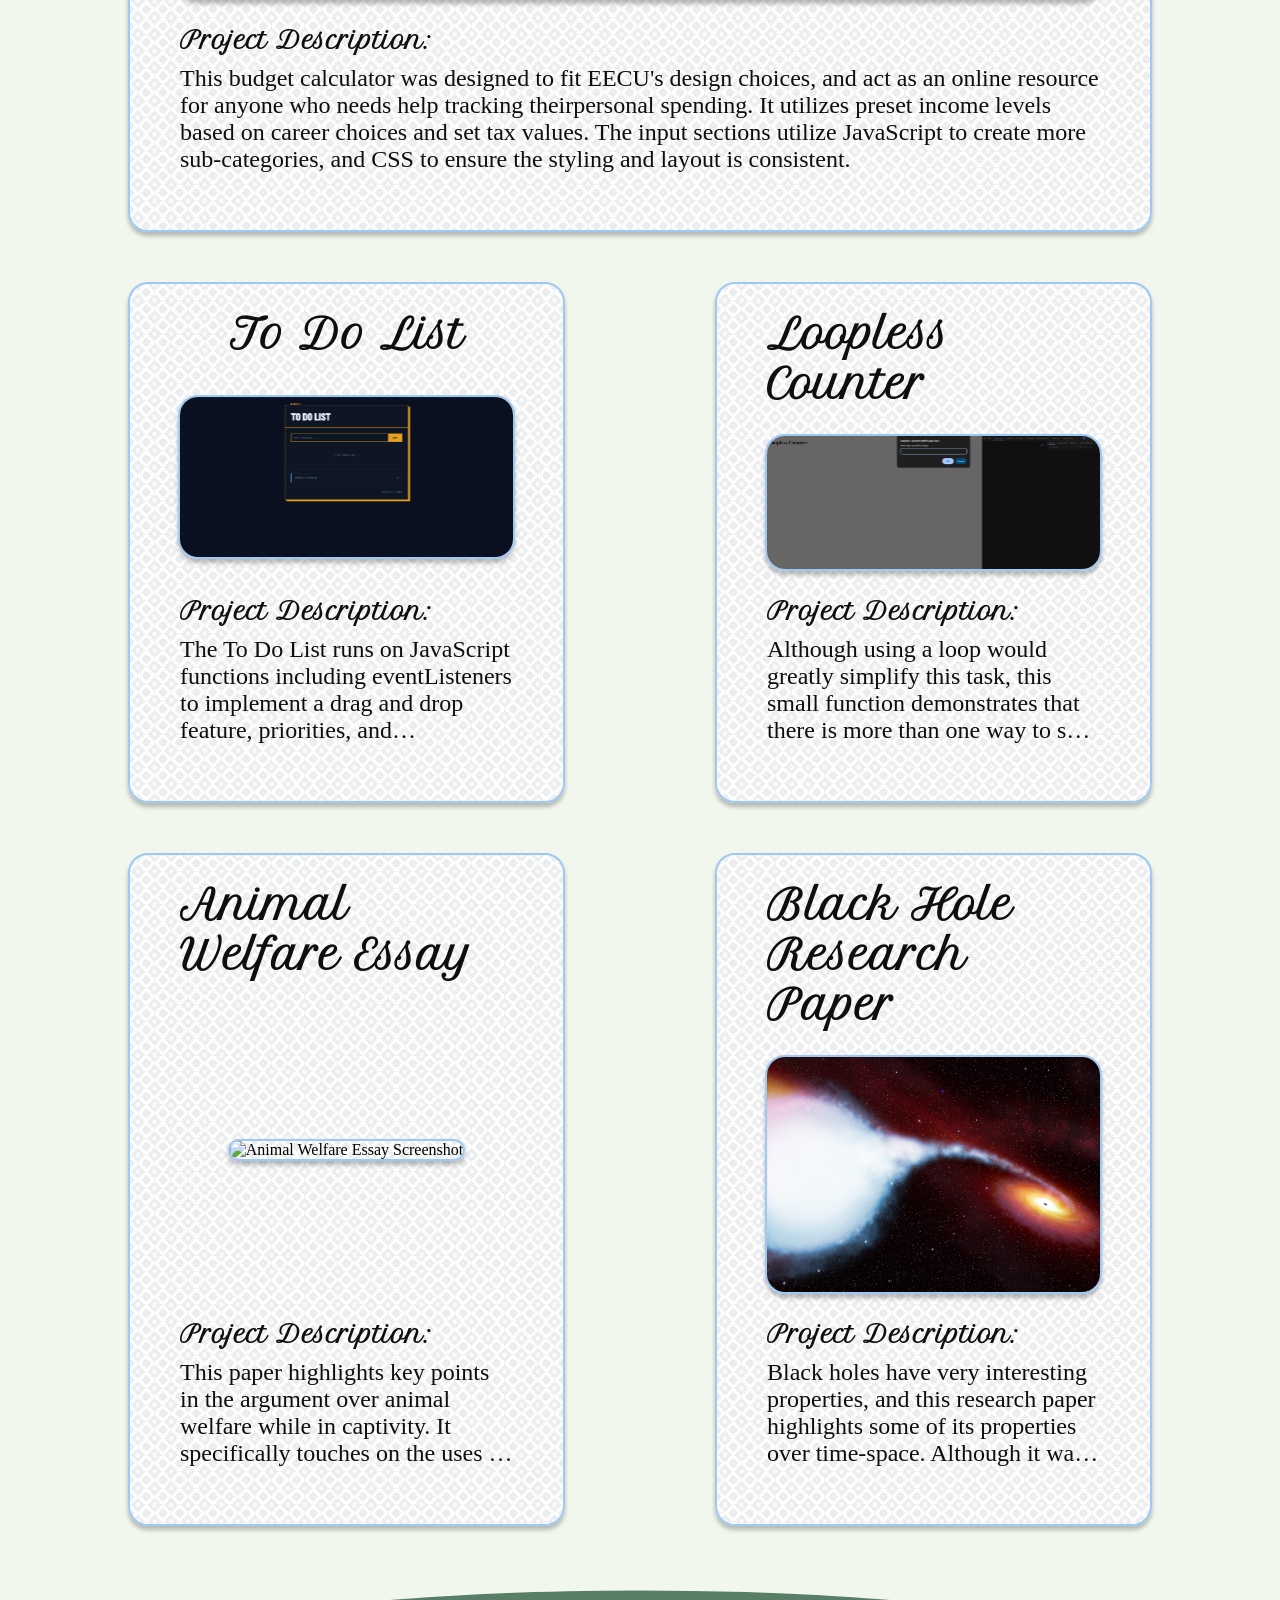
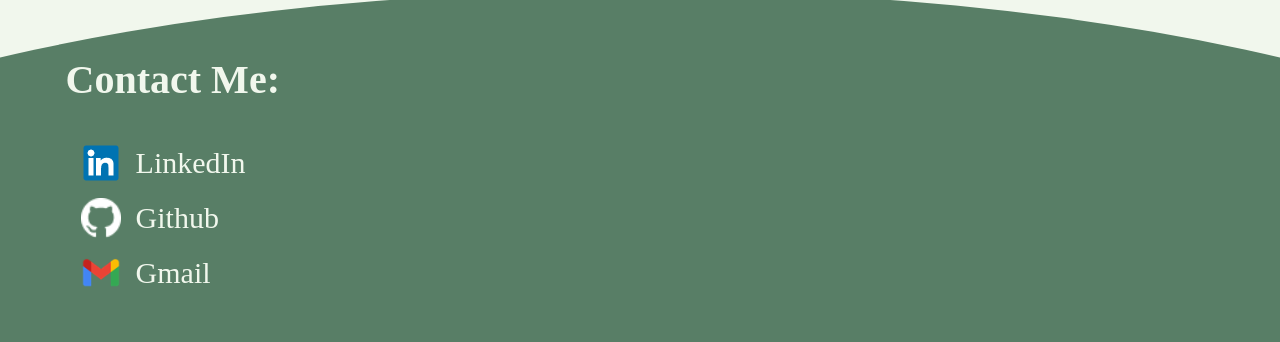
==== commit bb89104c: "Added footer" ====
--- a/index.html
+++ b/index.html
@@ -11,7 +11,7 @@
 </head>
 
 <body>
-    <nav class="rounded-edge">
+    <nav class="rounded-edge-bottom">
         <section class="logo">
             <a href="./index.html"></a>
         </section>
@@ -154,6 +154,20 @@
             </section>
         </section>
     </main>
+    <footer class="rounded-edge-top">
+        <h4>Contact Me:</h4>
+        <ul class="contact-info">
+            <li id="icon-linkedin">
+                <a href="https://www.linkedin.com/in/robert-tringali" target="_blank">LinkedIn</a>
+            </li>
+            <li id="icon-github">
+                <a href="https://github.com/Robbie-Netizen" target="_blank">Github</a>
+            </li>
+            <li id="icon-gmail">
+                <a href="mailto:robert@tringali.me?subject=Contact%20via%20Online%20Portfolio" target="_blank">Gmail</a>
+            </li>
+        </ul>
+    </footer>
 </body>
 
 </html>
--- a/style.css
+++ b/style.css
@@ -3,7 +3,7 @@
 :root {
     --primary-accent: #9FC9F5;
     --primary-dark: #0F0E0E;
-    --primary-background: #F1F7ED;
+    --primary-light: #F1F7ED;
     --secondary-background: 36, 86, 57;
     --header-font: 'Petit Formal Script', cursive;
     --paragraph-font: 'Rochester', cursive;
@@ -12,7 +12,7 @@
 
 body {
     margin: 0;
-    background: var(--primary-background);
+    background: var(--primary-light);
     overscroll-behavior: contain;
     scrollbar-gutter: stable both-edges;
 }
@@ -68,6 +68,7 @@
     top: 0;
     background-color: rgba(var(--secondary-background), .5);
     padding: 25px 0px;
+    margin-bottom: 25px;
     display: flex;
     justify-content: center;
     align-items: center;
@@ -86,13 +87,21 @@
 
 /* Navigation */
 
-.rounded-edge {
+.rounded-edge-bottom {
     height: 100px;
-    aspect-ratio: 3/2;
     /* update the 85% to control the curvature
        you can also update the 50% to control the position
     */
     clip-path: ellipse(85% 100% at 50% 0);
+    background: rgba(var(--secondary-background), .75);
+}
+
+.rounded-edge-top {
+    height: 300px;
+    /* update the 85% to control the curvature
+       you can also update the 50% to control the position
+    */
+    clip-path: ellipse(85% 100% at 50% 100%);
     background: rgba(var(--secondary-background), .75);
 }
 
@@ -297,7 +306,7 @@
 
 /* Dialog Cards (Project Card Pop-Ups) */
 body:has(section.shown) {
-    overflow-y: hidden  ;
+    overflow-y: hidden;
 
 }
 
@@ -361,11 +370,73 @@
 }
 
 .project-hyplink:hover {
-    color: var(--primary-background);
+    color: var(--primary-light);
     background: url(./images/button-states/hover.svg) 100% / cover repeat;
 }
 
 .project-hyplink:active {
-    color: var(--primary-background);
+    color: var(--primary-light);
     background: url(./images/button-states/active.svg) 100% / cover repeat;
+}
+
+/* Footer */
+footer {
+    z-index: -1;
+    background-color: rgb(var(--secondary-background));
+    overflow-x: hidden;
+    color: var(--primary-light);
+    padding: 2vw;
+    height: 550px;
+    overflow: hidden;
+    align-self: center;
+    & h4 {
+        font-size: 40px;
+        margin: 40px;
+    }
+}
+
+.contact-info {
+    list-style-type: none;
+
+    & li {
+        margin: 15px;
+        display: flex;
+        align-items: center;
+        gap: 15px;
+        & a{
+            color: var(--primary-light);
+            text-decoration: none;
+            font-size: 30px;
+        } 
+    }
+}
+
+#icon-linkedin::before {
+    display: inline-block;
+    position: relative;
+    content: '';
+    background-image: url(./images/icons/linkedin.png);
+    background-size: 40px;
+    width: 40px;
+    height: 40px;
+}
+
+#icon-github::before {
+    display: inline-block;
+    position: relative;
+    content: '';
+    background-image: url(./images/icons/github.png);
+    background-size: 40px;
+    width: 40px;
+    height: 40px;
+}
+
+#icon-gmail::before {
+    display: inline-block;
+    position: relative;
+    content: '';
+    background-image: url(./images/icons/gmail.png);
+    background-size: 40px;
+    width: 40px;
+    height: 40px;
 }
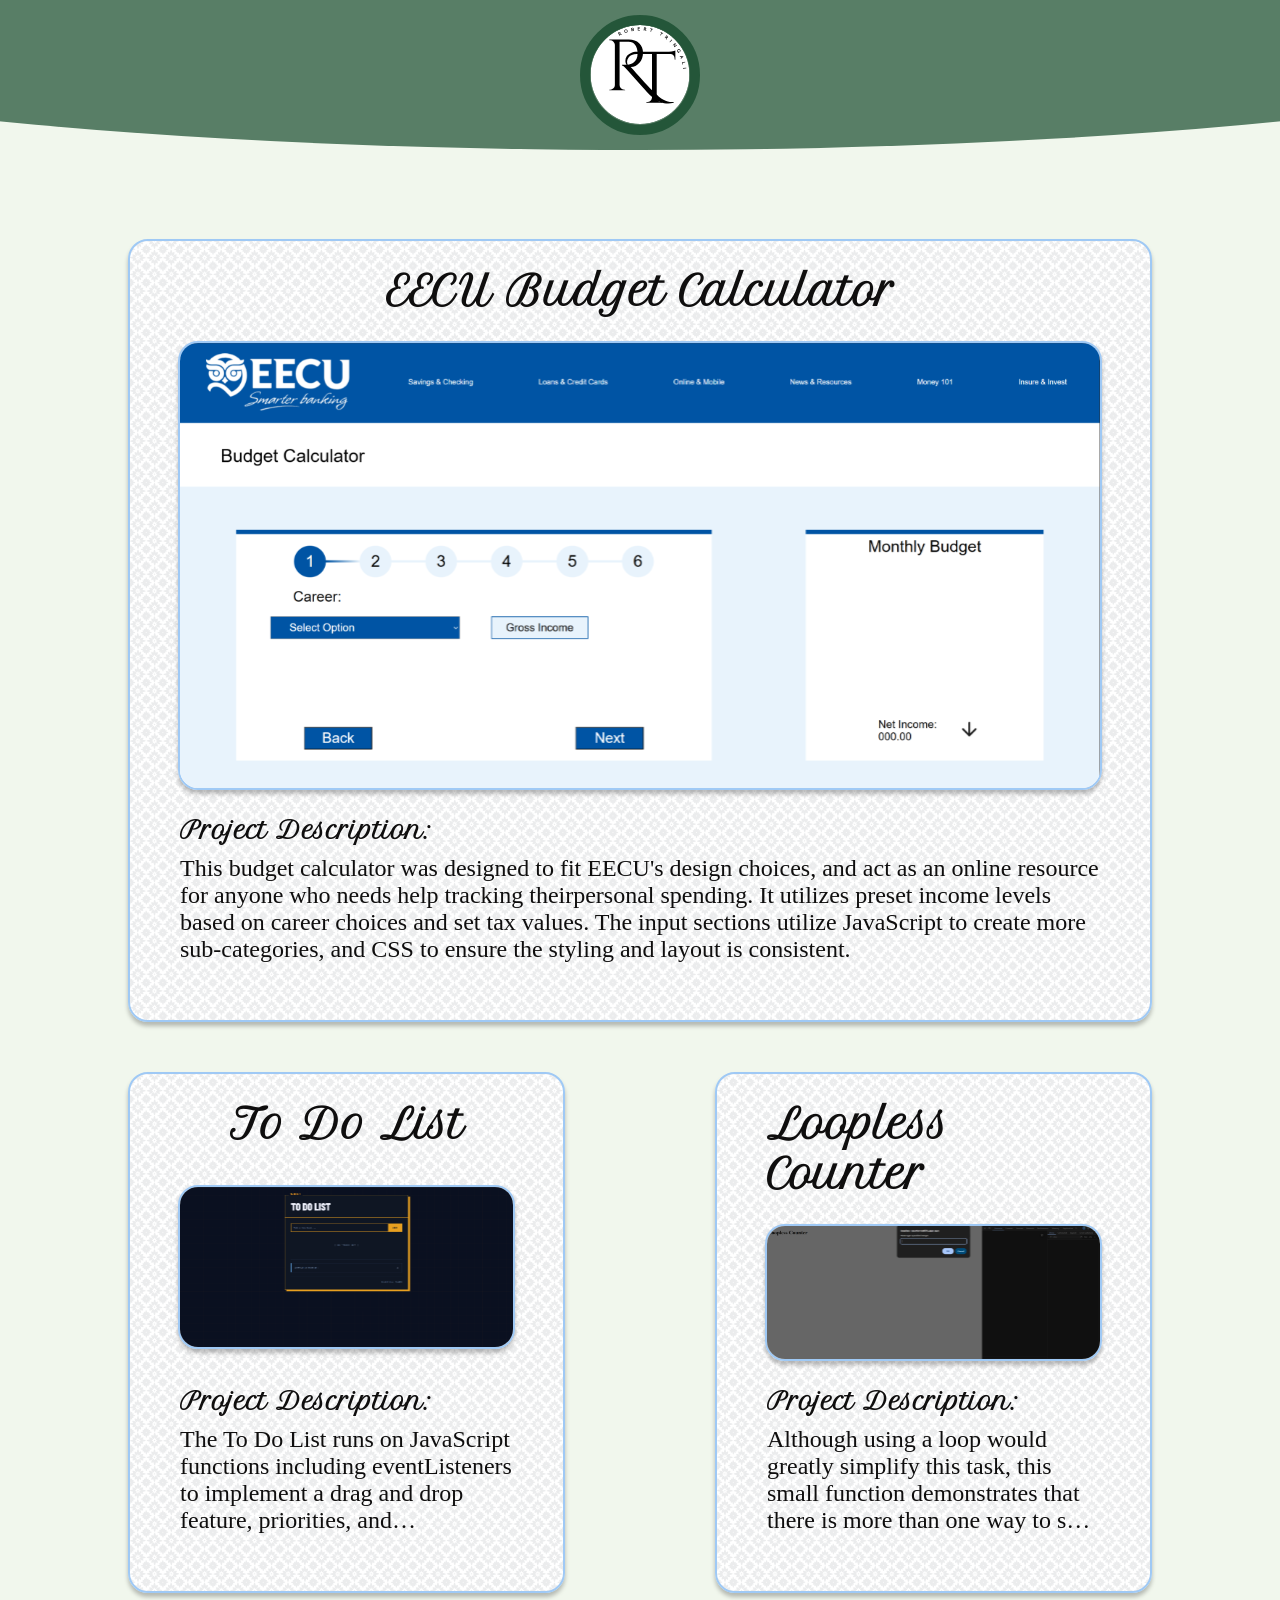
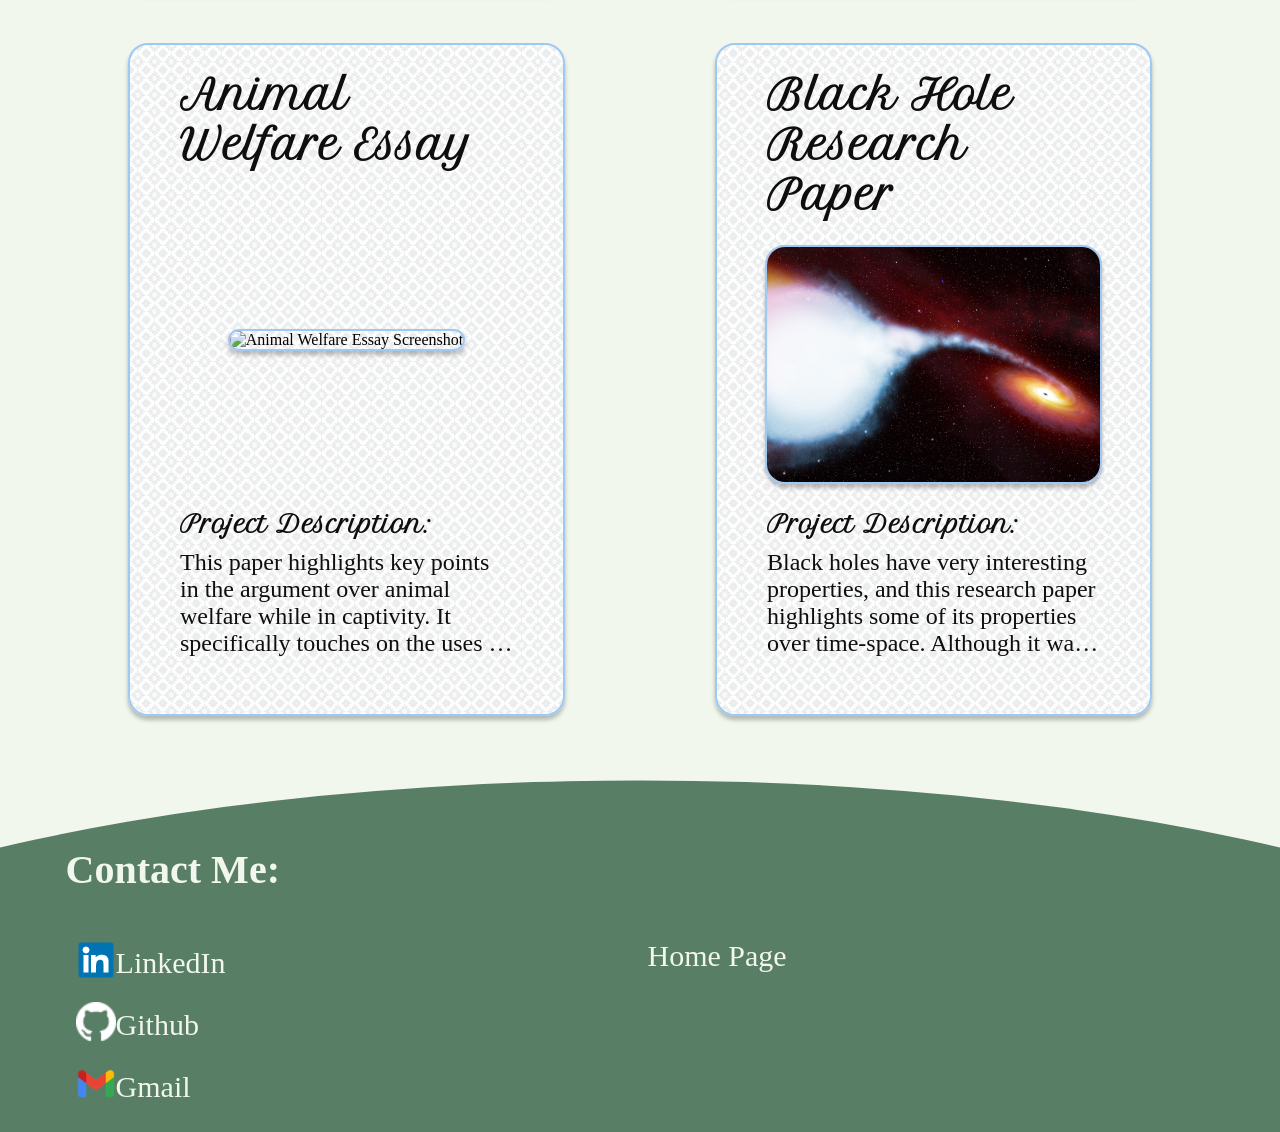
==== commit 6fc19923: "Finialized" ====
--- a/index.html
+++ b/index.html
@@ -17,19 +17,6 @@
         </section>
     </nav>
     <main>
-        <section id="carousel">
-            <ul>
-                <li>
-                    <img src="/images/image1.png" alt="Image #1">
-                </li>
-                <li>
-                    <img src="/images/image2.jpg" alt="Image #2">
-                </li>
-                <li>
-                    <img src="/images/image3.jpg" alt="Image #3">
-                </li>
-            </ul>
-        </section>
         <section id="project-cards">
             <section class="project-card" id="card-eecu">
                 <h2 class="project-card-header">EECU Budget Calculator</h2>
@@ -156,17 +143,12 @@
     </main>
     <footer class="rounded-edge-top">
         <h4>Contact Me:</h4>
-        <ul class="contact-info">
-            <li id="icon-linkedin">
-                <a href="https://www.linkedin.com/in/robert-tringali" target="_blank">LinkedIn</a>
-            </li>
-            <li id="icon-github">
-                <a href="https://github.com/Robbie-Netizen" target="_blank">Github</a>
-            </li>
-            <li id="icon-gmail">
-                <a href="mailto:robert@tringali.me?subject=Contact%20via%20Online%20Portfolio" target="_blank">Gmail</a>
-            </li>
-        </ul>
+            <section class="footer-content">
+                <a id="icon-linkedin" href="https://www.linkedin.com/in/robert-tringali" target="_blank">LinkedIn</a>
+                <a id="icon-github" href="https://github.com/Robbie-Netizen" target="_blank">Github</a>
+                <a id="icon-gmail" href="mailto:robert@tringali.me?subject=Contact%20via%20Online%20Portfolio" target="_blank">Gmail</a>
+                <a id='home' href="index.html">Home Page</a>
+            </section>
     </footer>
 </body>
 
--- a/style.css
+++ b/style.css
@@ -389,25 +389,46 @@
     height: 550px;
     overflow: hidden;
     align-self: center;
+
     & h4 {
         font-size: 40px;
         margin: 40px;
     }
 }
 
-.contact-info {
-    list-style-type: none;
-
-    & li {
-        margin: 15px;
-        display: flex;
-        align-items: center;
-        gap: 15px;
-        & a{
-            color: var(--primary-light);
-            text-decoration: none;
-            font-size: 30px;
-        } 
+.footer-content {
+    display: grid;
+    grid-template-columns: 1fr 1fr;
+    grid-template-rows: repeat(3, 1fr);
+    grid-template-areas: 'linkedin home'
+                         'github .'
+                         'gmail .';
+    gap: 15px;
+    padding-left: 50px;
+    padding-right: 50px;
+    align-items: center;
+
+    & a {
+        color: var(--primary-light);
+        text-decoration: none;
+        font-size: 30px;
+        width: max-content;
+    }
+
+    & #icon-linkedin {
+        grid-area: linkedin;
+    }
+    
+    & #icon-github {
+        grid-area: github;
+    }
+
+    & #icon-gmail {
+        grid-area: gmail;
+    }
+
+    & #home {
+        grid-area: home;
     }
 }
 
@@ -419,6 +440,7 @@
     background-size: 40px;
     width: 40px;
     height: 40px;
+    top: 7px;
 }
 
 #icon-github::before {
@@ -429,6 +451,7 @@
     background-size: 40px;
     width: 40px;
     height: 40px;
+    top: 7px;
 }
 
 #icon-gmail::before {
@@ -439,4 +462,5 @@
     background-size: 40px;
     width: 40px;
     height: 40px;
+    top: 7px;
 }
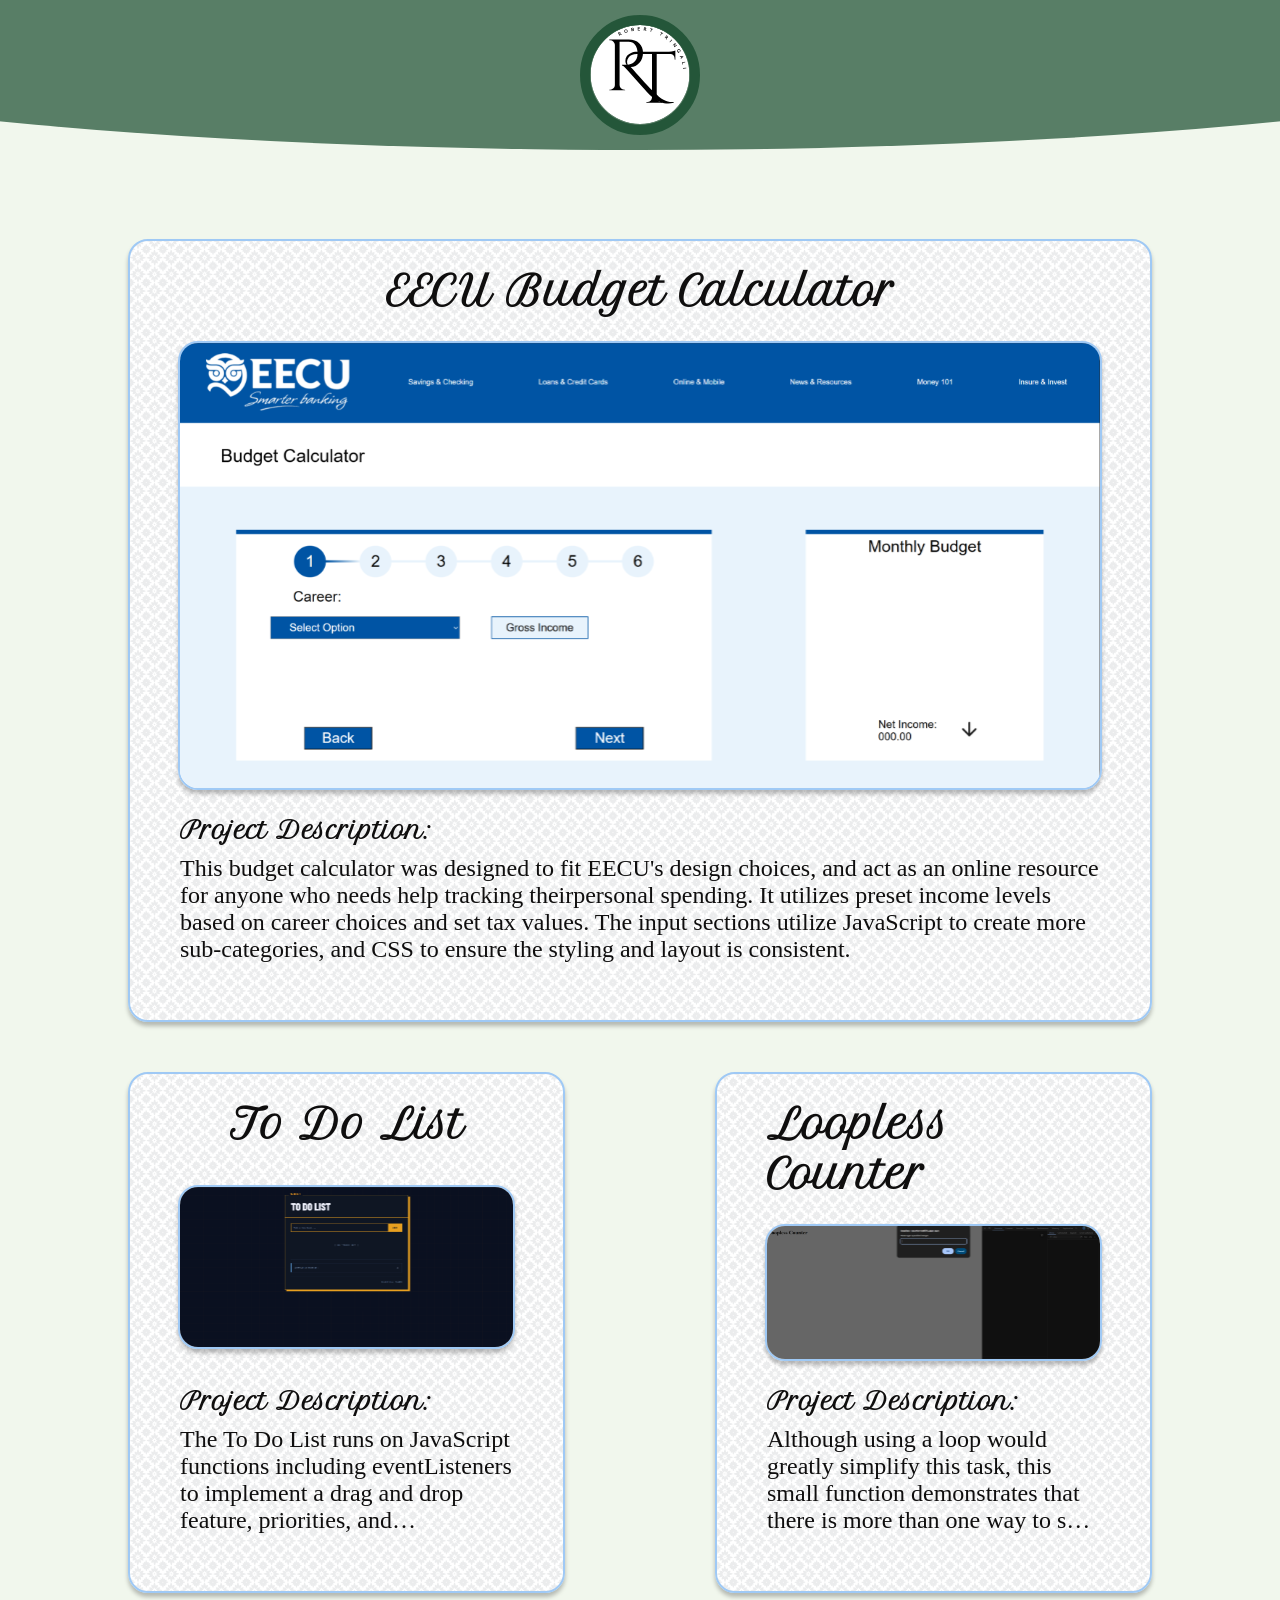
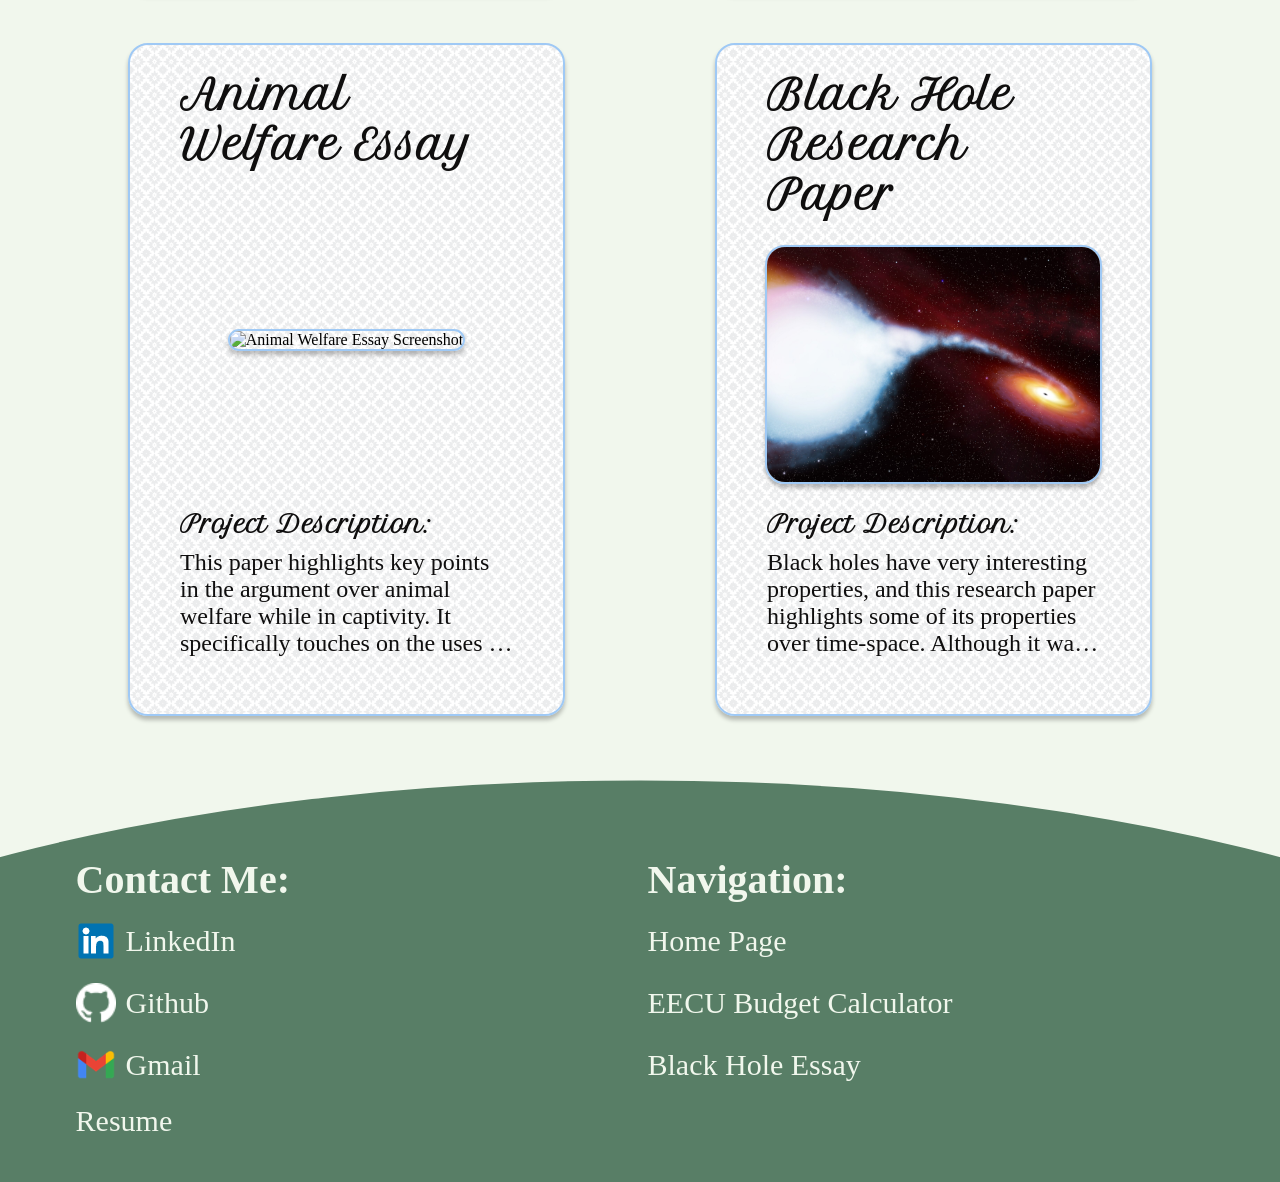
==== commit b339765f: "Truly finished (for now at least)" ====
--- a/index.html
+++ b/index.html
@@ -20,7 +20,8 @@
         <section id="project-cards">
             <section class="project-card" id="card-eecu">
                 <h2 class="project-card-header">EECU Budget Calculator</h2>
-                <img src="/images/eecu-images/full-page.svg" alt="EECU Budget Calculator Screenshot" class="project-images">
+                <img src="/images/eecu-images/full-page.svg" alt="EECU Budget Calculator Screenshot"
+                    class="project-images">
                 <section class="project-description">
                     <h3>Project Description:</h3>
                     <p>This budget calculator was designed to fit EECU&apos;s design choices, and act as an online
@@ -42,7 +43,8 @@
             </section>
             <section class="project-card" id="card-loopless">
                 <h2 class="project-card-header">Loopless Counter</h2>
-                <img src="./images/loopless-counter-images/full-page.svg" alt="Loopless Counter Screenshot" class="project-images">
+                <img src="./images/loopless-counter-images/full-page.svg" alt="Loopless Counter Screenshot"
+                    class="project-images">
                 <section class="project-description">
                     <h3>Project Description:</h3>
                     <p>Although using a loop would greatly simplify
@@ -53,7 +55,8 @@
             </section>
             <section class="project-card" id="card-animal">
                 <h2 class="project-card-header">Animal Welfare Essay</h2>
-                <img src="./images/animal-essay-images/lion.svg" alt="Animal Welfare Essay Screenshot" class="project-images">
+                <img src="./images/animal-essay-images/lion.svg" alt="Animal Welfare Essay Screenshot"
+                    class="project-images">
                 <section class="project-description">
                     <h3>Project Description:</h3>
                     <p>This paper highlights key points in the argument over animal welfare while in captivity. It
@@ -63,75 +66,8 @@
             </section>
             <section class="project-card" id="card-black-hole">
                 <h2 class="project-card-header">Black Hole Research Paper</h2>
-                <img src="./images/black-hole-images/black-hole.svg" alt="Black Hole Research Paper Screenshot" class="project-images">
-                <section class="project-description">
-                    <h3>Project Description:</h3>
-                    <p>Black holes have very interesting properties, and this research paper highlights some of its
-                        properties over time-space. Although it was made roughly two years ago, this paper should still
-                        accurately convey scientific information.</p>
-                </section>
-            </section>
-        </section>
-        <section class="inactive" id="large-card-holder">
-            <section class="project-card hidden" id="expanded-card-eecu">
-                <h2>EECU Budget Calculator</h2>
-                <section class="image-button">
-                    <img src="./images/eecu-images/full-page.svg" alt="EECU Budget Calculator Screenshot" class="project-images">
-                    <a href="./project-eecu-web.html" class="project-hyplink">More Content</a>
-                </section>
-                <section class="project-description">
-                    <h3>Project Description:</h3>
-                    <p>This budget calculator was designed to fit EECU&apos;s design choices, and act as an online
-                        resource for anyone who needs help tracking their personal spending. It utilizes preset income
-                        levels based on career choices and set tax values. The input sections utilize JavaScript to
-                        create more sub-categories, and CSS to ensure the styling and layout is consistent.</p>
-                </section>
-            </section>
-            <section class="project-card hidden" id="expanded-card-to-do">
-                <h2>To Do List</h2>
-                <section class="image-button">
-                    <img src="./images/to-do-list-images/full-page.svg" alt="To Do List Screenshot" class="project-images">
-                    <a href="./project-to-do-list-web.html" class="project-hyplink">More Content</a>
-                </section>
-                <section class="project-description">
-                    <h3>Project Description:</h3>
-                    <p>The To Do List runs on JavaScript functions including eventListeners to implement a drag and drop
-                        feature, priorities, and completions. CSS is utilized to give the website a fun look and feel,
-                        as well as characterizing the task list.</p>
-                </section>
-            </section>
-            <section class="project-card hidden" id="expanded-card-loopless">
-                <h2>Loopless Counter</h2>
-                <section class="image-button">
-                    <img src="./images/loopless-counter-images/full-page.svg" alt="Loopless Counter Screenshot" class="project-images">
-                    <a href="./project-loopless-counter-web.html" class="project-hyplink">More Content</a>
-                </section>
-                <section class="project-description">
-                    <h3>Project Description:</h3>
-                    <p>Although using a loop would greatly simplify this task, this small function demonstrates that
-                        there is more than one way to skin a cat. It is very important to be able to problem solve in
-                        different ways, and have ideas that are uncommon to help innovate greatness.</p>
-                </section>
-            </section>
-            <section class="project-card hidden" id="expanded-card-animal">
-                <h2>Animal Welfare Essay</h2>
-                <section class="image-button">
-                    <img src="./images/animal-essay-images/lion.svg" alt="Animal Welfare Essay Screenshot" class="project-images">
-                    <a href="./project-animal-essay.html" class="project-hyplink">More Content</a>
-                </section>
-                <section class="project-description">
-                    <h3>Project Description:</h3>
-                    <p>This paper highlights key points in the argument over animal welfare while in captivity. It
-                        specifically touches on the uses of programmable sensory systems to make zoo living habitats
-                        more humane to live in.</p>
-                </section>
-            </section>
-            <section class="project-card hidden" id="expanded-card-black-hole">
-                <h2>Black Hole Research Paper</h2>
-                <section class="image-button">
-                    <img src="./images/black-hole-images/black-hole.svg" alt="Project Screenshot" class="project-images">
-                    <a href="./project-black-hole-essay.html" class="project-hyplink">More Content</a>
-                </section>
+                <img src="./images/black-hole-images/black-hole.svg" alt="Black Hole Research Paper Screenshot"
+                    class="project-images">
                 <section class="project-description">
                     <h3>Project Description:</h3>
                     <p>Black holes have very interesting properties, and this research paper highlights some of its
@@ -141,14 +77,90 @@
             </section>
         </section>
     </main>
+    <section class="inactive" id="large-card-holder">
+        <section class="project-card hidden" id="expanded-card-eecu">
+            <h2>EECU Budget Calculator</h2>
+            <section class="image-button">
+                <img src="./images/eecu-images/full-page.svg" alt="EECU Budget Calculator Screenshot"
+                    class="project-images">
+                <a href="./project-eecu-web.html" class="project-hyplink">More Content</a>
+            </section>
+            <section class="project-description">
+                <h3>Project Description:</h3>
+                <p>This budget calculator was designed to fit EECU&apos;s design choices, and act as an online
+                    resource for anyone who needs help tracking their personal spending. It utilizes preset income
+                    levels based on career choices and set tax values. The input sections utilize JavaScript to
+                    create more sub-categories, and CSS to ensure the styling and layout is consistent.</p>
+            </section>
+        </section>
+        <section class="project-card hidden" id="expanded-card-to-do">
+            <h2>To Do List</h2>
+            <section class="image-button">
+                <img src="./images/to-do-list-images/full-page.svg" alt="To Do List Screenshot" class="project-images">
+                <a href="./project-to-do-list-web.html" class="project-hyplink">More Content</a>
+            </section>
+            <section class="project-description">
+                <h3>Project Description:</h3>
+                <p>The To Do List runs on JavaScript functions including eventListeners to implement a drag and drop
+                    feature, priorities, and completions. CSS is utilized to give the website a fun look and feel,
+                    as well as characterizing the task list.</p>
+            </section>
+        </section>
+        <section class="project-card hidden" id="expanded-card-loopless">
+            <h2>Loopless Counter</h2>
+            <section class="image-button">
+                <img src="./images/loopless-counter-images/full-page.svg" alt="Loopless Counter Screenshot"
+                    class="project-images">
+                <a href="./project-loopless-counter-web.html" class="project-hyplink">More Content</a>
+            </section>
+            <section class="project-description">
+                <h3>Project Description:</h3>
+                <p>Although using a loop would greatly simplify this task, this small function demonstrates that
+                    there is more than one way to skin a cat. It is very important to be able to problem solve in
+                    different ways, and have ideas that are uncommon to help innovate greatness.</p>
+            </section>
+        </section>
+        <section class="project-card hidden" id="expanded-card-animal">
+            <h2>Animal Welfare Essay</h2>
+            <section class="image-button">
+                <img src="./images/animal-essay-images/lion.svg" alt="Animal Welfare Essay Screenshot"
+                    class="project-images">
+                <a href="./project-animal-essay.html" class="project-hyplink">More Content</a>
+            </section>
+            <section class="project-description">
+                <h3>Project Description:</h3>
+                <p>This paper highlights key points in the argument over animal welfare while in captivity. It
+                    specifically touches on the uses of programmable sensory systems to make zoo living habitats
+                    more humane to live in.</p>
+            </section>
+        </section>
+        <section class="project-card hidden" id="expanded-card-black-hole">
+            <h2>Black Hole Research Paper</h2>
+            <section class="image-button">
+                <img src="./images/black-hole-images/black-hole.svg" alt="Project Screenshot" class="project-images">
+                <a href="./project-black-hole-essay.html" class="project-hyplink">More Content</a>
+            </section>
+            <section class="project-description">
+                <h3>Project Description:</h3>
+                <p>Black holes have very interesting properties, and this research paper highlights some of its
+                    properties over time-space. Although it was made roughly two years ago, this paper should still
+                    accurately convey scientific information.</p>
+            </section>
+        </section>
+    </section>
     <footer class="rounded-edge-top">
-        <h4>Contact Me:</h4>
-            <section class="footer-content">
-                <a id="icon-linkedin" href="https://www.linkedin.com/in/robert-tringali" target="_blank">LinkedIn</a>
-                <a id="icon-github" href="https://github.com/Robbie-Netizen" target="_blank">Github</a>
-                <a id="icon-gmail" href="mailto:robert@tringali.me?subject=Contact%20via%20Online%20Portfolio" target="_blank">Gmail</a>
-                <a id='home' href="index.html">Home Page</a>
-            </section>
+        <section class="footer-content">
+            <h4 id="contact">Contact Me:</h4>
+            <h4 id="navigation">Navigation:</h4>
+            <a id="icon-linkedin" href="https://www.linkedin.com/in/robert-tringali" target="_blank">LinkedIn</a>
+            <a id="icon-github" href="https://github.com/Robbie-Netizen" target="_blank">Github</a>
+            <a id="icon-gmail" href="mailto:robert@tringali.me?subject=Contact%20via%20Online%20Portfolio"
+            target="_blank">Gmail</a>
+            <a  id="resume" href="images/resume.jpg" download="Resume-Robert Tringali">Resume</a>
+            <a id='home' href="./index.html">Home Page</a>
+            <a href="./project-eecu-web.html" id="eecu">EECU Budget Calculator</a>
+            <a href="./project-black-hole-essay.html" id="blackhole">Black Hole Essay</a>
+        </section>
     </footer>
 </body>
 
--- a/style.css
+++ b/style.css
@@ -97,7 +97,7 @@
 }
 
 .rounded-edge-top {
-    height: 300px;
+    height: 350px;
     /* update the 85% to control the curvature
        you can also update the 50% to control the position
     */
@@ -338,14 +338,15 @@
     display: flex;
     align-items: center;
     justify-content: center;
-}
-
-#large-card-holder.inactive {
-    display: none;
+    z-index: 1;
+}
+
+.inactive {
+    display: none !important;
 }
 
 .hidden {
-    display: none;
+    display: none !important;
 }
 
 .image-button {
@@ -392,20 +393,21 @@
 
     & h4 {
         font-size: 40px;
-        margin: 40px;
+        margin: 0px;
     }
 }
 
 .footer-content {
+    padding: 50px;
     display: grid;
     grid-template-columns: 1fr 1fr;
-    grid-template-rows: repeat(3, 1fr);
-    grid-template-areas: 'linkedin home'
-                         'github .'
-                         'gmail .';
+    grid-template-rows: repeat(4, 1fr);
+    grid-template-areas: 'contact nav'
+                         'linkedin home'
+                         'github eecu'
+                         'gmail blackhole'
+                         'resume .';
     gap: 15px;
-    padding-left: 50px;
-    padding-right: 50px;
     align-items: center;
 
     & a {
@@ -413,6 +415,18 @@
         text-decoration: none;
         font-size: 30px;
         width: max-content;
+        display: flex;
+        flex-direction: row;
+        align-items: center;
+        gap: 10px
+    }
+
+    & #contact {
+        grid-area: contact;
+    }
+
+    & #navigation {
+        grid-area: nav; 
     }
 
     & #icon-linkedin {
@@ -427,8 +441,20 @@
         grid-area: gmail;
     }
 
+    & #resume {
+        grid-area: resume;
+    }
+
     & #home {
         grid-area: home;
+    }
+
+    & #eecu {
+        grid-area: eecu;
+    }
+
+    & #blackhole {
+        grid-area: blackhole;
     }
 }
 
@@ -440,7 +466,6 @@
     background-size: 40px;
     width: 40px;
     height: 40px;
-    top: 7px;
 }
 
 #icon-github::before {
@@ -451,7 +476,6 @@
     background-size: 40px;
     width: 40px;
     height: 40px;
-    top: 7px;
 }
 
 #icon-gmail::before {
@@ -462,5 +486,4 @@
     background-size: 40px;
     width: 40px;
     height: 40px;
-    top: 7px;
 }
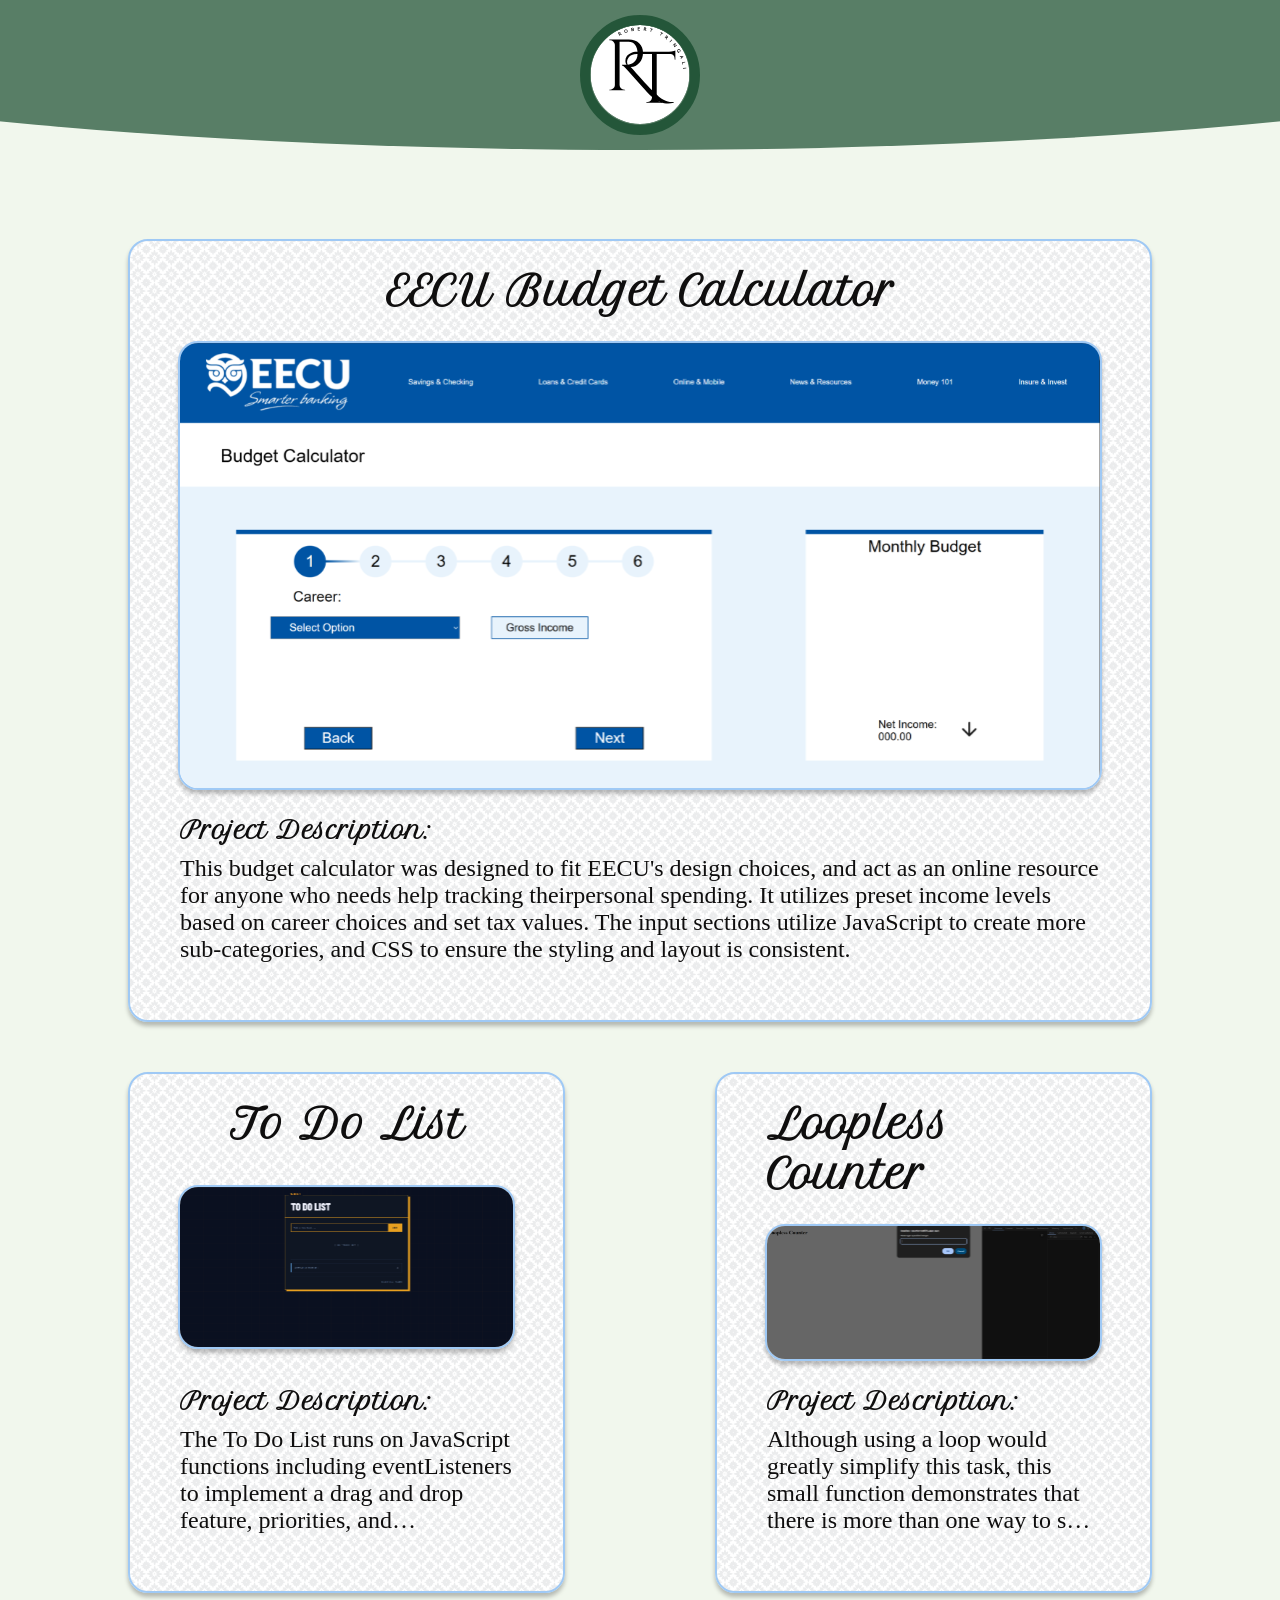
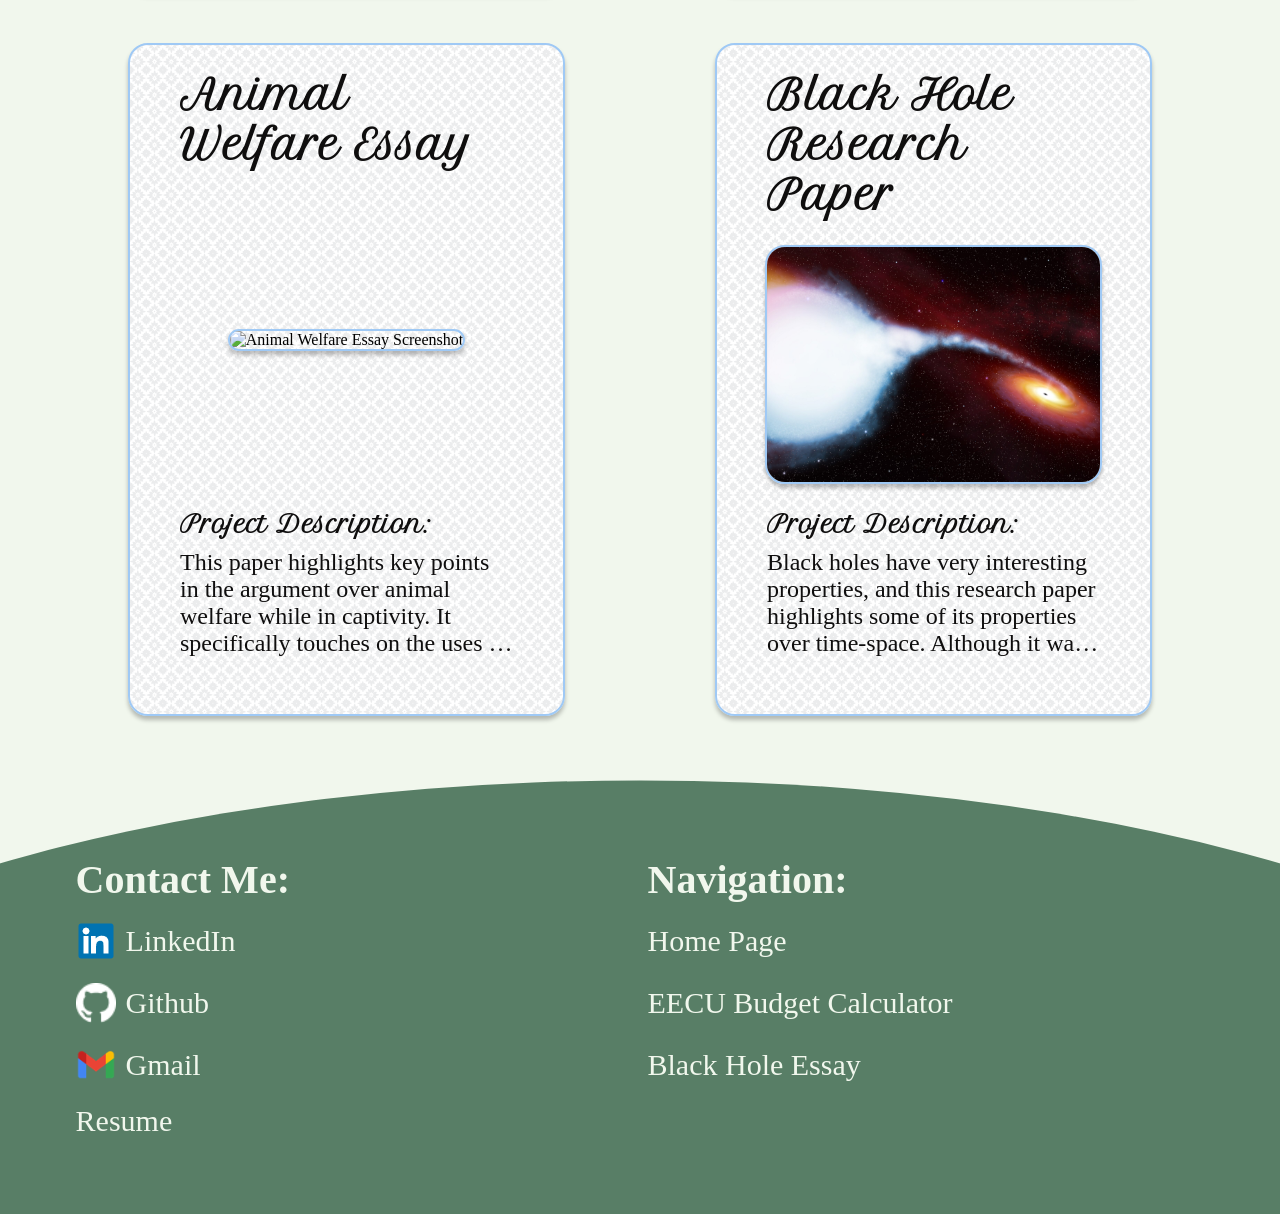
==== commit 4bf618f4: "More responsive design" ====
--- a/index.html
+++ b/index.html
@@ -151,12 +151,12 @@
     <footer class="rounded-edge-top">
         <section class="footer-content">
             <h4 id="contact">Contact Me:</h4>
-            <h4 id="navigation">Navigation:</h4>
             <a id="icon-linkedin" href="https://www.linkedin.com/in/robert-tringali" target="_blank">LinkedIn</a>
             <a id="icon-github" href="https://github.com/Robbie-Netizen" target="_blank">Github</a>
             <a id="icon-gmail" href="mailto:robert@tringali.me?subject=Contact%20via%20Online%20Portfolio"
             target="_blank">Gmail</a>
             <a  id="resume" href="images/resume.jpg" download="Resume-Robert Tringali">Resume</a>
+            <h4 id="navigation">Navigation:</h4>
             <a id='home' href="./index.html">Home Page</a>
             <a href="./project-eecu-web.html" id="eecu">EECU Budget Calculator</a>
             <a href="./project-black-hole-essay.html" id="blackhole">Black Hole Essay</a>
--- a/style.css
+++ b/style.css
@@ -88,7 +88,6 @@
 /* Navigation */
 
 .rounded-edge-bottom {
-    height: 100px;
     /* update the 85% to control the curvature
        you can also update the 50% to control the position
     */
@@ -97,7 +96,6 @@
 }
 
 .rounded-edge-top {
-    height: 350px;
     /* update the 85% to control the curvature
        you can also update the 50% to control the position
     */
@@ -387,7 +385,6 @@
     overflow-x: hidden;
     color: var(--primary-light);
     padding: 2vw;
-    height: 550px;
     overflow: hidden;
     align-self: center;
 
@@ -486,4 +483,47 @@
     background-size: 40px;
     width: 40px;
     height: 40px;
+}
+
+/* Media Queries */
+
+@media screen and (max-width: 1000px) {
+    #project-cards {
+        display: flex;
+        flex-direction: column;
+    }
+
+    .footer-content {
+        display: flex;
+        flex-direction: column;
+    }
+
+    p {
+        -webkit-line-clamp: 3;
+    }
+
+    .shown {
+        width: 90vw;
+        height: 90vh;
+        padding: 10px;
+    }
+
+    .shown h2 {
+        width: 90%;
+        text-align: center;
+    }
+
+    .shown .image-button img {
+        display: none;
+    }
+
+    .shown .project-description {
+        width: 90vw;
+        align-self: center;
+    }
+
+    [class^='project-template-content'] {
+        display: flex;
+        flex-direction: column;
+    }
 }
